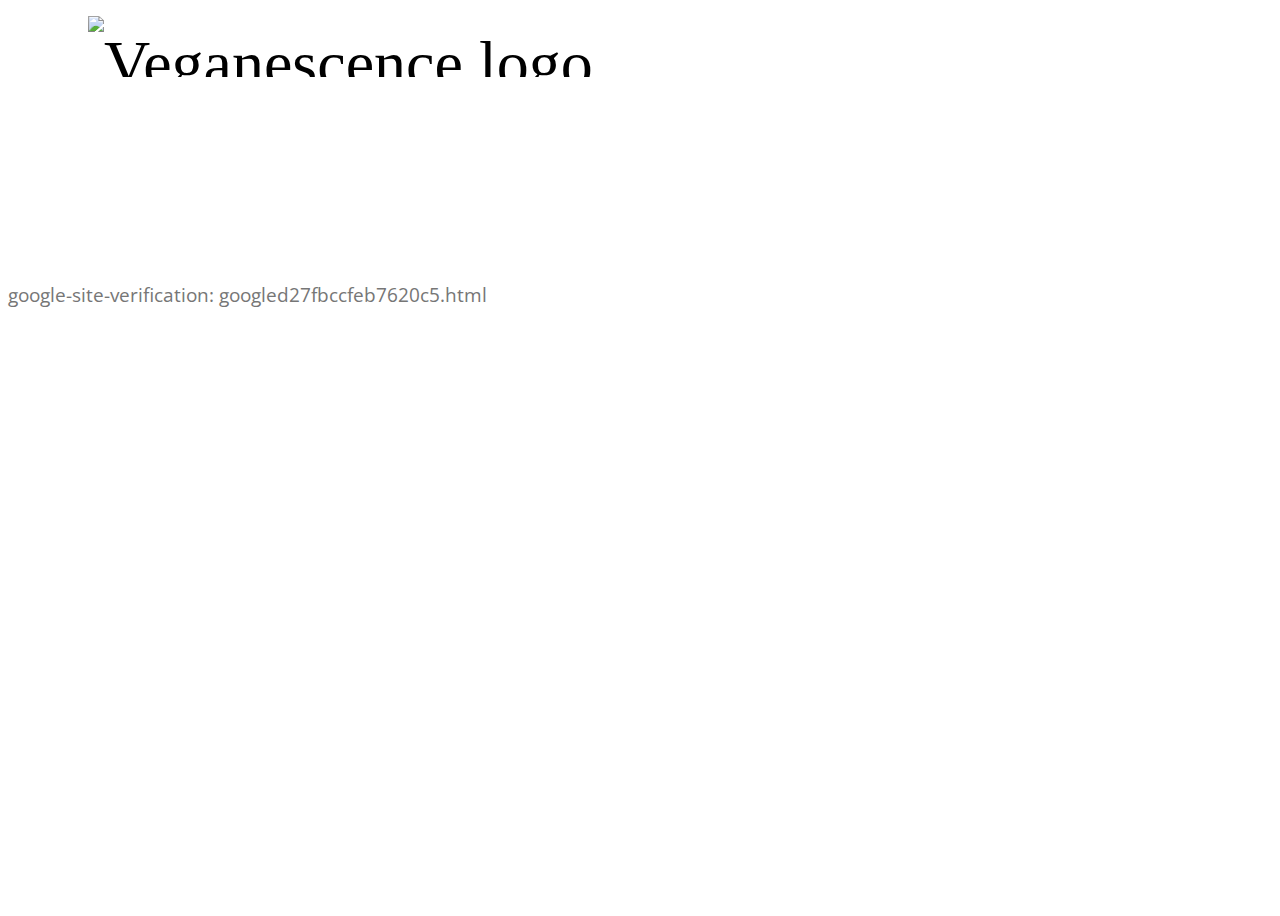
==== google-site-verification googled27fbccfeb7620c5.html @ ffa6a19c "create github pages" ====
<!DOCTYPE html>
<html  >
<head>
  
  <meta charset="UTF-8">
  <meta http-equiv="X-UA-Compatible" content="IE=edge">
  
  <meta name="viewport" content="width=device-width, initial-scale=1, minimum-scale=1">
  <link rel="shortcut icon" href="assets/images/leaf-and-logo-recoloured-128x128.png" type="image/x-icon">
  <meta name="description" content="google-site-verification: googled27fbccfeb7620c5.html">
  
  <title>google-site-verification: googled27fbccfeb7620c5.html</title>
  <link rel="stylesheet" href="assets/web/assets/mobirise-icons/mobirise-icons.css">
  <link rel="stylesheet" href="assets/tether/tether.min.css">
  <link rel="stylesheet" href="assets/bootstrap/css/bootstrap.min.css">
  <link rel="stylesheet" href="assets/bootstrap/css/bootstrap-grid.min.css">
  <link rel="stylesheet" href="assets/bootstrap/css/bootstrap-reboot.min.css">
  <link rel="stylesheet" href="assets/soundcloud-plugin/style.css">
  <link rel="stylesheet" href="assets/gdpr-plugin/gdpr-styles.css">
  <link rel="stylesheet" href="assets/dropdown/css/style.css">
  <link rel="stylesheet" href="assets/theme/css/style.css">
  <link rel="stylesheet" href="assets/mobirise/css/mbr-additional.css" type="text/css">
  
  
  
</head>
<body>

<!-- Google Analytics -->
<meta name="google-site-verification" content="F65_4OTmsKyssplryi47KlcCEzIBiYl8vLU3C3smEeM" />
<!-- /Google Analytics -->


  <section class="menu cid-r9eDJiPaIM" once="menu" id="menu2-9">
<meta name="google-site-verification" content="Bn-AChUGsmeE2KWCGpggxDapctzQCeacWvTGCStq5SU">
    

    <nav class="navbar navbar-expand beta-menu navbar-dropdown align-items-center navbar-fixed-top navbar-toggleable-sm">
        <button class="navbar-toggler navbar-toggler-right" type="button" data-toggle="collapse" data-target="#navbarSupportedContent" aria-controls="navbarSupportedContent" aria-expanded="false" aria-label="Toggle navigation">
            <div class="hamburger">
                <span></span>
                <span></span>
                <span></span>
                <span></span>
            </div>
        </button>
        <div class="menu-logo">
            <div class="navbar-brand">
                <span class="navbar-logo">
                    
                        <img src="assets/images/veganescence-blue-reduced-smallest-jpg-589x106.jpg" alt="Veganescence logo" title="" style="height: 3.8rem;">
                    
                </span>
                
            </div>
        </div>
        <div class="collapse navbar-collapse" id="navbarSupportedContent">
            <ul class="navbar-nav nav-dropdown nav-right" data-app-modern-menu="true"><li class="nav-item">
                    <a class="nav-link link text-primary display-4" href="index.html#image3-m">
                        Home</a></li></ul>
            
        </div>
    </nav>
</section>

<section class="mbr-section article content1 cid-r9s5RgEJkD" id="content1-a">
    
     

    <div class="container">
        <div class="media-container-row">
            <div class="mbr-text col-12 col-md-8 mbr-fonts-style display-7"><p>
                <strong> </strong></p><p><strong><br></strong></p><p><strong><br></strong></p><p>google-site-verification: googled27fbccfeb7620c5.html</p></div>
        </div>
    </div>
</section>


  <script src="assets/web/assets/jquery/jquery.min.js"></script>
  <script src="assets/popper/popper.min.js"></script>
  <script src="assets/tether/tether.min.js"></script>
  <script src="assets/bootstrap/js/bootstrap.min.js"></script>
  <script src="assets/dropdown/js/script.min.js"></script>
  <script src="assets/touchswipe/jquery.touch-swipe.min.js"></script>
  <script src="assets/smoothscroll/smooth-scroll.js"></script>
  <script src="assets/theme/js/script.js"></script>
  
  
</body>
</html>
---- assets/mobirise/css/mbr-additional.css ----
@import url(https://fonts.googleapis.com/css?family=Raleway:100,100i,200,200i,300,300i,400,400i,500,500i,600,600i,700,700i,800,800i,900,900i);
@import url(https://fonts.googleapis.com/css?family=Open+Sans:300,300i,400,400i,600,600i,700,700i,800,800i);





body {
  font-style: normal;
  line-height: 1.5;
}
.mbr-section-title {
  font-style: normal;
  line-height: 1.2;
}
.mbr-section-subtitle {
  line-height: 1.3;
}
.mbr-text {
  font-style: normal;
  line-height: 1.6;
}
.display-1 {
  font-family: 'Raleway', sans-serif;
  font-size: 3.6rem;
}
.display-1 > .mbr-iconfont {
  font-size: 5.76rem;
}
.display-2 {
  font-family: 'Raleway', sans-serif;
  font-size: 3rem;
}
.display-2 > .mbr-iconfont {
  font-size: 4.8rem;
}
.display-4 {
  font-family: 'Raleway', sans-serif;
  font-size: 1rem;
}
.display-4 > .mbr-iconfont {
  font-size: 1.6rem;
}
.display-5 {
  font-family: 'Raleway', sans-serif;
  font-size: 1.5rem;
}
.display-5 > .mbr-iconfont {
  font-size: 2.4rem;
}
.display-7 {
  font-family: 'Open Sans', sans-serif;
  font-size: 1.2rem;
}
.display-7 > .mbr-iconfont {
  font-size: 1.92rem;
}
/* ---- Fluid typography for mobile devices ---- */
/* 1.4 - font scale ratio ( bootstrap == 1.42857 ) */
/* 100vw - current viewport width */
/* (48 - 20)  48 == 48rem == 768px, 20 == 20rem == 320px(minimal supported viewport) */
/* 0.65 - min scale variable, may vary */
@media (max-width: 768px) {
  .display-1 {
    font-size: 2.88rem;
    font-size: calc( 1.91rem + (3.6 - 1.91) * ((100vw - 20rem) / (48 - 20)));
    line-height: calc( 1.4 * (1.91rem + (3.6 - 1.91) * ((100vw - 20rem) / (48 - 20))));
  }
  .display-2 {
    font-size: 2.4rem;
    font-size: calc( 1.7rem + (3 - 1.7) * ((100vw - 20rem) / (48 - 20)));
    line-height: calc( 1.4 * (1.7rem + (3 - 1.7) * ((100vw - 20rem) / (48 - 20))));
  }
  .display-4 {
    font-size: 0.8rem;
    font-size: calc( 1rem + (1 - 1) * ((100vw - 20rem) / (48 - 20)));
    line-height: calc( 1.4 * (1rem + (1 - 1) * ((100vw - 20rem) / (48 - 20))));
  }
  .display-5 {
    font-size: 1.2rem;
    font-size: calc( 1.175rem + (1.5 - 1.175) * ((100vw - 20rem) / (48 - 20)));
    line-height: calc( 1.4 * (1.175rem + (1.5 - 1.175) * ((100vw - 20rem) / (48 - 20))));
  }
}
/* Buttons */
.btn {
  font-weight: 500;
  border-width: 2px;
  font-style: normal;
  letter-spacing: 1px;
  margin: .4rem .8rem;
  white-space: normal;
  -webkit-transition: all 0.3s ease-in-out;
  -moz-transition: all 0.3s ease-in-out;
  transition: all 0.3s ease-in-out;
  display: inline-flex;
  align-items: center;
  justify-content: center;
  word-break: break-word;
  -webkit-align-items: center;
  -webkit-justify-content: center;
  display: -webkit-inline-flex;
  padding: 1rem 3rem;
  border-radius: 3px;
}
.btn-sm {
  font-weight: 500;
  letter-spacing: 1px;
  -webkit-transition: all 0.3s ease-in-out;
  -moz-transition: all 0.3s ease-in-out;
  transition: all 0.3s ease-in-out;
  padding: 0.6rem 1.5rem;
  border-radius: 3px;
}
.btn-md {
  font-weight: 500;
  letter-spacing: 1px;
  margin: .4rem .8rem !important;
  -webkit-transition: all 0.3s ease-in-out;
  -moz-transition: all 0.3s ease-in-out;
  transition: all 0.3s ease-in-out;
  padding: 1rem 3rem;
  border-radius: 3px;
}
.btn-lg {
  font-weight: 500;
  letter-spacing: 1px;
  margin: .4rem .8rem !important;
  -webkit-transition: all 0.3s ease-in-out;
  -moz-transition: all 0.3s ease-in-out;
  transition: all 0.3s ease-in-out;
  padding: 1.2rem 3.2rem;
  border-radius: 3px;
}
.bg-primary {
  background-color: #126e8e !important;
}
.bg-success {
  background-color: #f7ed4a !important;
}
.bg-info {
  background-color: #82786e !important;
}
.bg-warning {
  background-color: #879a9f !important;
}
.bg-danger {
  background-color: #b1a374 !important;
}
.btn-primary,
.btn-primary:active {
  background-color: #126e8e !important;
  border-color: #126e8e !important;
  color: #ffffff !important;
}
.btn-primary:hover,
.btn-primary:focus,
.btn-primary.focus,
.btn-primary.active {
  color: #ffffff !important;
  background-color: #09394a !important;
  border-color: #09394a !important;
}
.btn-primary.disabled,
.btn-primary:disabled {
  color: #ffffff !important;
  background-color: #09394a !important;
  border-color: #09394a !important;
}
.btn-secondary,
.btn-secondary:active {
  background-color: #ff3366 !important;
  border-color: #ff3366 !important;
  color: #ffffff !important;
}
.btn-secondary:hover,
.btn-secondary:focus,
.btn-secondary.focus,
.btn-secondary.active {
  color: #ffffff !important;
  background-color: #e50039 !important;
  border-color: #e50039 !important;
}
.btn-secondary.disabled,
.btn-secondary:disabled {
  color: #ffffff !important;
  background-color: #e50039 !important;
  border-color: #e50039 !important;
}
.btn-info,
.btn-info:active {
  background-color: #82786e !important;
  border-color: #82786e !important;
  color: #ffffff !important;
}
.btn-info:hover,
.btn-info:focus,
.btn-info.focus,
.btn-info.active {
  color: #ffffff !important;
  background-color: #59524b !important;
  border-color: #59524b !important;
}
.btn-info.disabled,
.btn-info:disabled {
  color: #ffffff !important;
  background-color: #59524b !important;
  border-color: #59524b !important;
}
.btn-success,
.btn-success:active {
  background-color: #f7ed4a !important;
  border-color: #f7ed4a !important;
  color: #3f3c03 !important;
}
.btn-success:hover,
.btn-success:focus,
.btn-success.focus,
.btn-success.active {
  color: #3f3c03 !important;
  background-color: #eadd0a !important;
  border-color: #eadd0a !important;
}
.btn-success.disabled,
.btn-success:disabled {
  color: #3f3c03 !important;
  background-color: #eadd0a !important;
  border-color: #eadd0a !important;
}
.btn-warning,
.btn-warning:active {
  background-color: #879a9f !important;
  border-color: #879a9f !important;
  color: #ffffff !important;
}
.btn-warning:hover,
.btn-warning:focus,
.btn-warning.focus,
.btn-warning.active {
  color: #ffffff !important;
  background-color: #617479 !important;
  border-color: #617479 !important;
}
.btn-warning.disabled,
.btn-warning:disabled {
  color: #ffffff !important;
  background-color: #617479 !important;
  border-color: #617479 !important;
}
.btn-danger,
.btn-danger:active {
  background-color: #b1a374 !important;
  border-color: #b1a374 !important;
  color: #ffffff !important;
}
.btn-danger:hover,
.btn-danger:focus,
.btn-danger.focus,
.btn-danger.active {
  color: #ffffff !important;
  background-color: #8b7d4e !important;
  border-color: #8b7d4e !important;
}
.btn-danger.disabled,
.btn-danger:disabled {
  color: #ffffff !important;
  background-color: #8b7d4e !important;
  border-color: #8b7d4e !important;
}
.btn-white {
  color: #333333 !important;
}
.btn-white,
.btn-white:active {
  background-color: #ffffff !important;
  border-color: #ffffff !important;
  color: #808080 !important;
}
.btn-white:hover,
.btn-white:focus,
.btn-white.focus,
.btn-white.active {
  color: #808080 !important;
  background-color: #d9d9d9 !important;
  border-color: #d9d9d9 !important;
}
.btn-white.disabled,
.btn-white:disabled {
  color: #808080 !important;
  background-color: #d9d9d9 !important;
  border-color: #d9d9d9 !important;
}
.btn-black,
.btn-black:active {
  background-color: #333333 !important;
  border-color: #333333 !important;
  color: #ffffff !important;
}
.btn-black:hover,
.btn-black:focus,
.btn-black.focus,
.btn-black.active {
  color: #ffffff !important;
  background-color: #0d0d0d !important;
  border-color: #0d0d0d !important;
}
.btn-black.disabled,
.btn-black:disabled {
  color: #ffffff !important;
  background-color: #0d0d0d !important;
  border-color: #0d0d0d !important;
}
.btn-primary-outline,
.btn-primary-outline:active {
  background: none;
  border-color: #072833;
  color: #072833;
}
.btn-primary-outline:hover,
.btn-primary-outline:focus,
.btn-primary-outline.focus,
.btn-primary-outline.active {
  color: #ffffff;
  background-color: #126e8e;
  border-color: #126e8e;
}
.btn-primary-outline.disabled,
.btn-primary-outline:disabled {
  color: #ffffff !important;
  background-color: #126e8e !important;
  border-color: #126e8e !important;
}
.btn-secondary-outline,
.btn-secondary-outline:active {
  background: none;
  border-color: #cc0033;
  color: #cc0033;
}
.btn-secondary-outline:hover,
.btn-secondary-outline:focus,
.btn-secondary-outline.focus,
.btn-secondary-outline.active {
  color: #ffffff;
  background-color: #ff3366;
  border-color: #ff3366;
}
.btn-secondary-outline.disabled,
.btn-secondary-outline:disabled {
  color: #ffffff !important;
  background-color: #ff3366 !important;
  border-color: #ff3366 !important;
}
.btn-info-outline,
.btn-info-outline:active {
  background: none;
  border-color: #4b453f;
  color: #4b453f;
}
.btn-info-outline:hover,
.btn-info-outline:focus,
.btn-info-outline.focus,
.btn-info-outline.active {
  color: #ffffff;
  background-color: #82786e;
  border-color: #82786e;
}
.btn-info-outline.disabled,
.btn-info-outline:disabled {
  color: #ffffff !important;
  background-color: #82786e !important;
  border-color: #82786e !important;
}
.btn-success-outline,
.btn-success-outline:active {
  background: none;
  border-color: #d2c609;
  color: #d2c609;
}
.btn-success-outline:hover,
.btn-success-outline:focus,
.btn-success-outline.focus,
.btn-success-outline.active {
  color: #3f3c03;
  background-color: #f7ed4a;
  border-color: #f7ed4a;
}
.btn-success-outline.disabled,
.btn-success-outline:disabled {
  color: #3f3c03 !important;
  background-color: #f7ed4a !important;
  border-color: #f7ed4a !important;
}
.btn-warning-outline,
.btn-warning-outline:active {
  background: none;
  border-color: #55666b;
  color: #55666b;
}
.btn-warning-outline:hover,
.btn-warning-outline:focus,
.btn-warning-outline.focus,
.btn-warning-outline.active {
  color: #ffffff;
  background-color: #879a9f;
  border-color: #879a9f;
}
.btn-warning-outline.disabled,
.btn-warning-outline:disabled {
  color: #ffffff !important;
  background-color: #879a9f !important;
  border-color: #879a9f !important;
}
.btn-danger-outline,
.btn-danger-outline:active {
  background: none;
  border-color: #7a6e45;
  color: #7a6e45;
}
.btn-danger-outline:hover,
.btn-danger-outline:focus,
.btn-danger-outline.focus,
.btn-danger-outline.active {
  color: #ffffff;
  background-color: #b1a374;
  border-color: #b1a374;
}
.btn-danger-outline.disabled,
.btn-danger-outline:disabled {
  color: #ffffff !important;
  background-color: #b1a374 !important;
  border-color: #b1a374 !important;
}
.btn-black-outline,
.btn-black-outline:active {
  background: none;
  border-color: #000000;
  color: #000000;
}
.btn-black-outline:hover,
.btn-black-outline:focus,
.btn-black-outline.focus,
.btn-black-outline.active {
  color: #ffffff;
  background-color: #333333;
  border-color: #333333;
}
.btn-black-outline.disabled,
.btn-black-outline:disabled {
  color: #ffffff !important;
  background-color: #333333 !important;
  border-color: #333333 !important;
}
.btn-white-outline,
.btn-white-outline:active,
.btn-white-outline.active {
  background: none;
  border-color: #ffffff;
  color: #ffffff;
}
.btn-white-outline:hover,
.btn-white-outline:focus,
.btn-white-outline.focus {
  color: #333333;
  background-color: #ffffff;
  border-color: #ffffff;
}
.text-primary {
  color: #126e8e !important;
}
.text-secondary {
  color: #ff3366 !important;
}
.text-success {
  color: #f7ed4a !important;
}
.text-info {
  color: #82786e !important;
}
.text-warning {
  color: #879a9f !important;
}
.text-danger {
  color: #b1a374 !important;
}
.text-white {
  color: #ffffff !important;
}
.text-black {
  color: #000000 !important;
}
a.text-primary:hover,
a.text-primary:focus {
  color: #072833 !important;
}
a.text-secondary:hover,
a.text-secondary:focus {
  color: #cc0033 !important;
}
a.text-success:hover,
a.text-success:focus {
  color: #d2c609 !important;
}
a.text-info:hover,
a.text-info:focus {
  color: #4b453f !important;
}
a.text-warning:hover,
a.text-warning:focus {
  color: #55666b !important;
}
a.text-danger:hover,
a.text-danger:focus {
  color: #7a6e45 !important;
}
a.text-white:hover,
a.text-white:focus {
  color: #b3b3b3 !important;
}
a.text-black:hover,
a.text-black:focus {
  color: #4d4d4d !important;
}
.alert-success {
  background-color: #70c770;
}
.alert-info {
  background-color: #82786e;
}
.alert-warning {
  background-color: #879a9f;
}
.alert-danger {
  background-color: #b1a374;
}
.mbr-section-btn a.btn:not(.btn-form) {
  border-radius: 100px;
}
.mbr-section-btn a.btn:not(.btn-form):hover,
.mbr-section-btn a.btn:not(.btn-form):focus {
  box-shadow: none !important;
}
.mbr-section-btn a.btn:not(.btn-form):hover,
.mbr-section-btn a.btn:not(.btn-form):focus {
  box-shadow: 0 10px 40px 0 rgba(0, 0, 0, 0.2) !important;
  -webkit-box-shadow: 0 10px 40px 0 rgba(0, 0, 0, 0.2) !important;
}
.mbr-gallery-filter li a {
  border-radius: 100px !important;
}
.mbr-gallery-filter li.active .btn {
  background-color: #126e8e;
  border-color: #126e8e;
  color: #ffffff;
}
.mbr-gallery-filter li.active .btn:focus {
  box-shadow: none;
}
.nav-tabs .nav-link {
  border-radius: 100px !important;
}
.btn-form {
  border-radius: 0;
}
.btn-form:hover {
  cursor: pointer;
}
a,
a:hover {
  color: #126e8e;
}
.mbr-plan-header.bg-primary .mbr-plan-subtitle,
.mbr-plan-header.bg-primary .mbr-plan-price-desc {
  color: #3ab9e6;
}
.mbr-plan-header.bg-success .mbr-plan-subtitle,
.mbr-plan-header.bg-success .mbr-plan-price-desc {
  color: #ffffff;
}
.mbr-plan-header.bg-info .mbr-plan-subtitle,
.mbr-plan-header.bg-info .mbr-plan-price-desc {
  color: #beb8b2;
}
.mbr-plan-header.bg-warning .mbr-plan-subtitle,
.mbr-plan-header.bg-warning .mbr-plan-price-desc {
  color: #ced6d8;
}
.mbr-plan-header.bg-danger .mbr-plan-subtitle,
.mbr-plan-header.bg-danger .mbr-plan-price-desc {
  color: #dfd9c6;
}
/* Scroll to top button*/
.scrollToTop_wraper {
  display: none;
}
#scrollToTop a i:before {
  content: '';
  position: absolute;
  height: 40%;
  top: 25%;
  background: #fff;
  width: 2px;
  left: calc(50% - 1px);
}
#scrollToTop a i:after {
  content: '';
  position: absolute;
  display: block;
  border-top: 2px solid #fff;
  border-right: 2px solid #fff;
  width: 40%;
  height: 40%;
  left: 30%;
  bottom: 30%;
  transform: rotate(135deg);
  -webkit-transform: rotate(135deg);
}
/* Others*/
.note-check a[data-value=Rubik] {
  font-style: normal;
}
.mbr-arrow a {
  color: #ffffff;
}
@media (max-width: 767px) {
  .mbr-arrow {
    display: none;
  }
}
.form-control-label {
  position: relative;
  cursor: pointer;
  margin-bottom: .357em;
  padding: 0;
}
.alert {
  color: #ffffff;
  border-radius: 0;
  border: 0;
  font-size: .875rem;
  line-height: 1.5;
  margin-bottom: 1.875rem;
  padding: 1.25rem;
  position: relative;
}
.alert.alert-form::after {
  background-color: inherit;
  bottom: -7px;
  content: "";
  display: block;
  height: 14px;
  left: 50%;
  margin-left: -7px;
  position: absolute;
  transform: rotate(45deg);
  width: 14px;
  -webkit-transform: rotate(45deg);
}
.form-control {
  background-color: #f5f5f5;
  box-shadow: none;
  color: #565656;
  font-family: 'Open Sans', sans-serif;
  font-size: 1.2rem;
  line-height: 1.43;
  min-height: 3.5em;
  padding: 1.07em .5em;
}
.form-control > .mbr-iconfont {
  font-size: 1.92rem;
}
.form-control,
.form-control:focus {
  border: 1px solid #e8e8e8;
}
.form-active .form-control:invalid {
  border-color: red;
}
.mbr-overlay {
  background-color: #000;
  bottom: 0;
  left: 0;
  opacity: .5;
  position: absolute;
  right: 0;
  top: 0;
  z-index: 0;
  pointer-events: none;
}
blockquote {
  font-style: italic;
  padding: 10px 0 10px 20px;
  font-size: 1.09rem;
  position: relative;
  border-color: #126e8e;
  border-width: 3px;
}
ul,
ol,
pre,
blockquote {
  margin-bottom: 2.3125rem;
}
pre {
  background: #f4f4f4;
  padding: 10px 24px;
  white-space: pre-wrap;
}
.inactive {
  -webkit-user-select: none;
  -moz-user-select: none;
  -ms-user-select: none;
  user-select: none;
  pointer-events: none;
  -webkit-user-drag: none;
  user-drag: none;
}
.mbr-section__comments .row {
  justify-content: center;
  -webkit-justify-content: center;
}
/* Forms */
.mbr-form .btn {
  margin: .4rem 0;
}
.mbr-form .input-group-btn a.btn {
  border-radius: 100px !important;
}
.mbr-form .input-group-btn a.btn:hover {
  box-shadow: 0 10px 40px 0 rgba(0, 0, 0, 0.2);
}
.mbr-form .input-group-btn button[type="submit"] {
  border-radius: 100px !important;
  padding: 1rem 3rem;
}
.mbr-form .input-group-btn button[type="submit"]:hover {
  box-shadow: 0 10px 40px 0 rgba(0, 0, 0, 0.2);
}
.form2 .form-control {
  border-top-left-radius: 100px;
  border-bottom-left-radius: 100px;
}
.form2 .input-group-btn a.btn {
  border-top-left-radius: 0 !important;
  border-bottom-left-radius: 0 !important;
}
.form2 .input-group-btn button[type="submit"] {
  border-top-left-radius: 0 !important;
  border-bottom-left-radius: 0 !important;
}
.form3 input[type="email"] {
  border-radius: 100px !important;
}
@media (max-width: 349px) {
  .form2 input[type="email"] {
    border-radius: 100px !important;
  }
  .form2 .input-group-btn a.btn {
    border-radius: 100px !important;
  }
  .form2 .input-group-btn button[type="submit"] {
    border-radius: 100px !important;
  }
}
@media (max-width: 767px) {
  .btn {
    font-size: .75rem !important;
  }
  .btn .mbr-iconfont {
    font-size: 1rem !important;
  }
}
/* Social block */
.btn-social {
  font-size: 20px;
  border-radius: 50%;
  padding: 0;
  width: 44px;
  height: 44px;
  line-height: 44px;
  text-align: center;
  position: relative;
  border: 2px solid #c0a375;
  border-color: #126e8e;
  color: #232323;
  cursor: pointer;
}
.btn-social i {
  top: 0;
  line-height: 44px;
  width: 44px;
}
.btn-social:hover {
  color: #fff;
  background: #126e8e;
}
.btn-social + .btn {
  margin-left: .1rem;
}
/* Footer */
.mbr-footer-content li::before,
.mbr-footer .mbr-contacts li::before {
  background: #126e8e;
}
.mbr-footer-content li a:hover,
.mbr-footer .mbr-contacts li a:hover {
  color: #126e8e;
}
.footer3 input[type="email"],
.footer4 input[type="email"] {
  border-radius: 100px !important;
}
.footer3 .input-group-btn a.btn,
.footer4 .input-group-btn a.btn {
  border-radius: 100px !important;
}
.footer3 .input-group-btn button[type="submit"],
.footer4 .input-group-btn button[type="submit"] {
  border-radius: 100px !important;
}
/* Headers*/
.header13 .form-inline input[type="email"],
.header14 .form-inline input[type="email"] {
  border-radius: 100px;
}
.header13 .form-inline input[type="text"],
.header14 .form-inline input[type="text"] {
  border-radius: 100px;
}
.header13 .form-inline input[type="tel"],
.header14 .form-inline input[type="tel"] {
  border-radius: 100px;
}
.header13 .form-inline a.btn,
.header14 .form-inline a.btn {
  border-radius: 100px;
}
.header13 .form-inline button,
.header14 .form-inline button {
  border-radius: 100px !important;
}
.offset-1 {
  margin-left: 8.33333%;
}
.offset-2 {
  margin-left: 16.66667%;
}
.offset-3 {
  margin-left: 25%;
}
.offset-4 {
  margin-left: 33.33333%;
}
.offset-5 {
  margin-left: 41.66667%;
}
.offset-6 {
  margin-left: 50%;
}
.offset-7 {
  margin-left: 58.33333%;
}
.offset-8 {
  margin-left: 66.66667%;
}
.offset-9 {
  margin-left: 75%;
}
.offset-10 {
  margin-left: 83.33333%;
}
.offset-11 {
  margin-left: 91.66667%;
}
@media (min-width: 576px) {
  .offset-sm-0 {
    margin-left: 0%;
  }
  .offset-sm-1 {
    margin-left: 8.33333%;
  }
  .offset-sm-2 {
    margin-left: 16.66667%;
  }
  .offset-sm-3 {
    margin-left: 25%;
  }
  .offset-sm-4 {
    margin-left: 33.33333%;
  }
  .offset-sm-5 {
    margin-left: 41.66667%;
  }
  .offset-sm-6 {
    margin-left: 50%;
  }
  .offset-sm-7 {
    margin-left: 58.33333%;
  }
  .offset-sm-8 {
    margin-left: 66.66667%;
  }
  .offset-sm-9 {
    margin-left: 75%;
  }
  .offset-sm-10 {
    margin-left: 83.33333%;
  }
  .offset-sm-11 {
    margin-left: 91.66667%;
  }
}
@media (min-width: 768px) {
  .offset-md-0 {
    margin-left: 0%;
  }
  .offset-md-1 {
    margin-left: 8.33333%;
  }
  .offset-md-2 {
    margin-left: 16.66667%;
  }
  .offset-md-3 {
    margin-left: 25%;
  }
  .offset-md-4 {
    margin-left: 33.33333%;
  }
  .offset-md-5 {
    margin-left: 41.66667%;
  }
  .offset-md-6 {
    margin-left: 50%;
  }
  .offset-md-7 {
    margin-left: 58.33333%;
  }
  .offset-md-8 {
    margin-left: 66.66667%;
  }
  .offset-md-9 {
    margin-left: 75%;
  }
  .offset-md-10 {
    margin-left: 83.33333%;
  }
  .offset-md-11 {
    margin-left: 91.66667%;
  }
}
@media (min-width: 992px) {
  .offset-lg-0 {
    margin-left: 0%;
  }
  .offset-lg-1 {
    margin-left: 8.33333%;
  }
  .offset-lg-2 {
    margin-left: 16.66667%;
  }
  .offset-lg-3 {
    margin-left: 25%;
  }
  .offset-lg-4 {
    margin-left: 33.33333%;
  }
  .offset-lg-5 {
    margin-left: 41.66667%;
  }
  .offset-lg-6 {
    margin-left: 50%;
  }
  .offset-lg-7 {
    margin-left: 58.33333%;
  }
  .offset-lg-8 {
    margin-left: 66.66667%;
  }
  .offset-lg-9 {
    margin-left: 75%;
  }
  .offset-lg-10 {
    margin-left: 83.33333%;
  }
  .offset-lg-11 {
    margin-left: 91.66667%;
  }
}
@media (min-width: 1200px) {
  .offset-xl-0 {
    margin-left: 0%;
  }
  .offset-xl-1 {
    margin-left: 8.33333%;
  }
  .offset-xl-2 {
    margin-left: 16.66667%;
  }
  .offset-xl-3 {
    margin-left: 25%;
  }
  .offset-xl-4 {
    margin-left: 33.33333%;
  }
  .offset-xl-5 {
    margin-left: 41.66667%;
  }
  .offset-xl-6 {
    margin-left: 50%;
  }
  .offset-xl-7 {
    margin-left: 58.33333%;
  }
  .offset-xl-8 {
    margin-left: 66.66667%;
  }
  .offset-xl-9 {
    margin-left: 75%;
  }
  .offset-xl-10 {
    margin-left: 83.33333%;
  }
  .offset-xl-11 {
    margin-left: 91.66667%;
  }
}
.navbar-toggler {
  -webkit-align-self: flex-start;
  -ms-flex-item-align: start;
  align-self: flex-start;
  padding: 0.25rem 0.75rem;
  font-size: 1.25rem;
  line-height: 1;
  background: transparent;
  border: 1px solid transparent;
  -webkit-border-radius: 0.25rem;
  border-radius: 0.25rem;
}
.navbar-toggler:focus,
.navbar-toggler:hover {
  text-decoration: none;
}
.navbar-toggler-icon {
  display: inline-block;
  width: 1.5em;
  height: 1.5em;
  vertical-align: middle;
  content: "";
  background: no-repeat center center;
  -webkit-background-size: 100% 100%;
  -o-background-size: 100% 100%;
  background-size: 100% 100%;
}
.navbar-toggler-left {
  position: absolute;
  left: 1rem;
}
.navbar-toggler-right {
  position: absolute;
  right: 1rem;
}
@media (max-width: 575px) {
  .navbar-toggleable .navbar-nav .dropdown-menu {
    position: static;
    float: none;
  }
  .navbar-toggleable > .container {
    padding-right: 0;
    padding-left: 0;
  }
}
@media (min-width: 576px) {
  .navbar-toggleable {
    -webkit-box-orient: horizontal;
    -webkit-box-direction: normal;
    -webkit-flex-direction: row;
    -ms-flex-direction: row;
    flex-direction: row;
    -webkit-flex-wrap: nowrap;
    -ms-flex-wrap: nowrap;
    flex-wrap: nowrap;
    -webkit-box-align: center;
    -webkit-align-items: center;
    -ms-flex-align: center;
    align-items: center;
  }
  .navbar-toggleable .navbar-nav {
    -webkit-box-orient: horizontal;
    -webkit-box-direction: normal;
    -webkit-flex-direction: row;
    -ms-flex-direction: row;
    flex-direction: row;
  }
  .navbar-toggleable .navbar-nav .nav-link {
    padding-right: .5rem;
    padding-left: .5rem;
  }
  .navbar-toggleable > .container {
    display: -webkit-box;
    display: -webkit-flex;
    display: -ms-flexbox;
    display: flex;
    -webkit-flex-wrap: nowrap;
    -ms-flex-wrap: nowrap;
    flex-wrap: nowrap;
    -webkit-box-align: center;
    -webkit-align-items: center;
    -ms-flex-align: center;
    align-items: center;
  }
  .navbar-toggleable .navbar-collapse {
    display: -webkit-box !important;
    display: -webkit-flex !important;
    display: -ms-flexbox !important;
    display: flex !important;
    width: 100%;
  }
  .navbar-toggleable .navbar-toggler {
    display: none;
  }
}
@media (max-width: 767px) {
  .navbar-toggleable-sm .navbar-nav .dropdown-menu {
    position: static;
    float: none;
  }
  .navbar-toggleable-sm > .container {
    padding-right: 0;
    padding-left: 0;
  }
}
@media (min-width: 768px) {
  .navbar-toggleable-sm {
    -webkit-box-orient: horizontal;
    -webkit-box-direction: normal;
    -webkit-flex-direction: row;
    -ms-flex-direction: row;
    flex-direction: row;
    -webkit-flex-wrap: nowrap;
    -ms-flex-wrap: nowrap;
    flex-wrap: nowrap;
    -webkit-box-align: center;
    -webkit-align-items: center;
    -ms-flex-align: center;
    align-items: center;
  }
  .navbar-toggleable-sm .navbar-nav {
    -webkit-box-orient: horizontal;
    -webkit-box-direction: normal;
    -webkit-flex-direction: row;
    -ms-flex-direction: row;
    flex-direction: row;
  }
  .navbar-toggleable-sm .navbar-nav .nav-link {
    padding-right: .5rem;
    padding-left: .5rem;
  }
  .navbar-toggleable-sm > .container {
    display: -webkit-box;
    display: -webkit-flex;
    display: -ms-flexbox;
    display: flex;
    -webkit-flex-wrap: nowrap;
    -ms-flex-wrap: nowrap;
    flex-wrap: nowrap;
    -webkit-box-align: center;
    -webkit-align-items: center;
    -ms-flex-align: center;
    align-items: center;
  }
  .navbar-toggleable-sm .navbar-collapse {
    display: none;
    width: 100%;
  }
  .navbar-toggleable-sm .navbar-toggler {
    display: none;
  }
}
@media (max-width: 991px) {
  .navbar-toggleable-md .navbar-nav .dropdown-menu {
    position: static;
    float: none;
  }
  .navbar-toggleable-md > .container {
    padding-right: 0;
    padding-left: 0;
  }
}
@media (min-width: 992px) {
  .navbar-toggleable-md {
    -webkit-box-orient: horizontal;
    -webkit-box-direction: normal;
    -webkit-flex-direction: row;
    -ms-flex-direction: row;
    flex-direction: row;
    -webkit-flex-wrap: nowrap;
    -ms-flex-wrap: nowrap;
    flex-wrap: nowrap;
    -webkit-box-align: center;
    -webkit-align-items: center;
    -ms-flex-align: center;
    align-items: center;
  }
  .navbar-toggleable-md .navbar-nav {
    -webkit-box-orient: horizontal;
    -webkit-box-direction: normal;
    -webkit-flex-direction: row;
    -ms-flex-direction: row;
    flex-direction: row;
  }
  .navbar-toggleable-md .navbar-nav .nav-link {
    padding-right: .5rem;
    padding-left: .5rem;
  }
  .navbar-toggleable-md > .container {
    display: -webkit-box;
    display: -webkit-flex;
    display: -ms-flexbox;
    display: flex;
    -webkit-flex-wrap: nowrap;
    -ms-flex-wrap: nowrap;
    flex-wrap: nowrap;
    -webkit-box-align: center;
    -webkit-align-items: center;
    -ms-flex-align: center;
    align-items: center;
  }
  .navbar-toggleable-md .navbar-collapse {
    display: -webkit-box !important;
    display: -webkit-flex !important;
    display: -ms-flexbox !important;
    display: flex !important;
    width: 100%;
  }
  .navbar-toggleable-md .navbar-toggler {
    display: none;
  }
}
@media (max-width: 1199px) {
  .navbar-toggleable-lg .navbar-nav .dropdown-menu {
    position: static;
    float: none;
  }
  .navbar-toggleable-lg > .container {
    padding-right: 0;
    padding-left: 0;
  }
}
@media (min-width: 1200px) {
  .navbar-toggleable-lg {
    -webkit-box-orient: horizontal;
    -webkit-box-direction: normal;
    -webkit-flex-direction: row;
    -ms-flex-direction: row;
    flex-direction: row;
    -webkit-flex-wrap: nowrap;
    -ms-flex-wrap: nowrap;
    flex-wrap: nowrap;
    -webkit-box-align: center;
    -webkit-align-items: center;
    -ms-flex-align: center;
    align-items: center;
  }
  .navbar-toggleable-lg .navbar-nav {
    -webkit-box-orient: horizontal;
    -webkit-box-direction: normal;
    -webkit-flex-direction: row;
    -ms-flex-direction: row;
    flex-direction: row;
  }
  .navbar-toggleable-lg .navbar-nav .nav-link {
    padding-right: .5rem;
    padding-left: .5rem;
  }
  .navbar-toggleable-lg > .container {
    display: -webkit-box;
    display: -webkit-flex;
    display: -ms-flexbox;
    display: flex;
    -webkit-flex-wrap: nowrap;
    -ms-flex-wrap: nowrap;
    flex-wrap: nowrap;
    -webkit-box-align: center;
    -webkit-align-items: center;
    -ms-flex-align: center;
    align-items: center;
  }
  .navbar-toggleable-lg .navbar-collapse {
    display: -webkit-box !important;
    display: -webkit-flex !important;
    display: -ms-flexbox !important;
    display: flex !important;
    width: 100%;
  }
  .navbar-toggleable-lg .navbar-toggler {
    display: none;
  }
}
.navbar-toggleable-xl {
  -webkit-box-orient: horizontal;
  -webkit-box-direction: normal;
  -webkit-flex-direction: row;
  -ms-flex-direction: row;
  flex-direction: row;
  -webkit-flex-wrap: nowrap;
  -ms-flex-wrap: nowrap;
  flex-wrap: nowrap;
  -webkit-box-align: center;
  -webkit-align-items: center;
  -ms-flex-align: center;
  align-items: center;
}
.navbar-toggleable-xl .navbar-nav .dropdown-menu {
  position: static;
  float: none;
}
.navbar-toggleable-xl > .container {
  padding-right: 0;
  padding-left: 0;
}
.navbar-toggleable-xl .navbar-nav {
  -webkit-box-orient: horizontal;
  -webkit-box-direction: normal;
  -webkit-flex-direction: row;
  -ms-flex-direction: row;
  flex-direction: row;
}
.navbar-toggleable-xl .navbar-nav .nav-link {
  padding-right: .5rem;
  padding-left: .5rem;
}
.navbar-toggleable-xl > .container {
  display: -webkit-box;
  display: -webkit-flex;
  display: -ms-flexbox;
  display: flex;
  -webkit-flex-wrap: nowrap;
  -ms-flex-wrap: nowrap;
  flex-wrap: nowrap;
  -webkit-box-align: center;
  -webkit-align-items: center;
  -ms-flex-align: center;
  align-items: center;
}
.navbar-toggleable-xl .navbar-collapse {
  display: -webkit-box !important;
  display: -webkit-flex !important;
  display: -ms-flexbox !important;
  display: flex !important;
  width: 100%;
}
.navbar-toggleable-xl .navbar-toggler {
  display: none;
}
.card-img {
  width: auto;
}
.menu .navbar.collapsed:not(.beta-menu) {
  flex-direction: column;
  -webkit-flex-direction: column;
}
.carousel-item.active,
.carousel-item-next,
.carousel-item-prev {
  display: -webkit-box;
  display: -webkit-flex;
  display: -ms-flexbox;
  display: flex;
}
.note-air-layout .dropup .dropdown-menu,
.note-air-layout .navbar-fixed-bottom .dropdown .dropdown-menu {
  bottom: initial !important;
}
html,
body {
  height: auto;
  min-height: 100vh;
}
.dropup .dropdown-toggle::after {
  display: none;
}
@media screen and (-ms-high-contrast: active), (-ms-high-contrast: none) {
  .card-wrapper {
    flex: auto!important;
  }
}
.jq-selectbox li:hover,
.jq-selectbox li.selected {
  background-color: #126e8e;
  color: #ffffff;
}
.jq-selectbox .jq-selectbox__trigger-arrow,
.jq-number__spin.minus:after,
.jq-number__spin.plus:after {
  transition: 0.4s;
  border-top-color: currentColor;
  border-bottom-color: currentColor;
}
.jq-selectbox:hover .jq-selectbox__trigger-arrow,
.jq-number__spin.minus:hover:after,
.jq-number__spin.plus:hover:after {
  border-top-color: #126e8e;
  border-bottom-color: #126e8e;
}
.xdsoft_datetimepicker .xdsoft_calendar td.xdsoft_default,
.xdsoft_datetimepicker .xdsoft_calendar td.xdsoft_current,
.xdsoft_datetimepicker .xdsoft_timepicker .xdsoft_time_box > div > div.xdsoft_current {
  color: #ffffff !important;
  background-color: #126e8e !important;
  box-shadow: none!important;
}
.xdsoft_datetimepicker .xdsoft_calendar td:hover,
.xdsoft_datetimepicker .xdsoft_timepicker .xdsoft_time_box > div > div:hover {
  color: #ffffff !important;
  background: #ff3366 !important;
  box-shadow: none !important;
}
.cid-r9eDJiPaIM .navbar {
  background: #ffffff;
  transition: none;
  min-height: 77px;
  padding: .5rem 0;
}
.cid-r9eDJiPaIM .navbar-dropdown.bg-color.transparent.opened {
  background: #ffffff;
}
.cid-r9eDJiPaIM a {
  font-style: normal;
}
.cid-r9eDJiPaIM .nav-item span {
  padding-right: 0.4em;
  line-height: 0.5em;
  vertical-align: text-bottom;
  position: relative;
  text-decoration: none;
}
.cid-r9eDJiPaIM .nav-item a {
  display: -webkit-flex;
  align-items: center;
  justify-content: center;
  padding: 0.7rem 0 !important;
  margin: 0rem .65rem !important;
  -webkit-align-items: center;
  -webkit-justify-content: center;
}
.cid-r9eDJiPaIM .nav-item:focus,
.cid-r9eDJiPaIM .nav-link:focus {
  outline: none;
}
.cid-r9eDJiPaIM .btn {
  padding: 0.4rem 1.5rem;
  display: -webkit-inline-flex;
  align-items: center;
  -webkit-align-items: center;
}
.cid-r9eDJiPaIM .btn .mbr-iconfont {
  font-size: 1.6rem;
}
.cid-r9eDJiPaIM .menu-logo {
  margin-right: auto;
}
.cid-r9eDJiPaIM .menu-logo .navbar-brand {
  display: -webkit-flex;
  margin-left: 5rem;
  padding: 0;
  transition: padding .2s;
  min-height: 3.8rem;
  align-items: center;
  -webkit-align-items: center;
}
.cid-r9eDJiPaIM .menu-logo .navbar-brand .navbar-caption-wrap {
  display: -webkit-flex;
  -webkit-align-items: center;
  align-items: center;
  word-break: break-word;
  min-width: 7rem;
  margin: .3rem 0;
}
.cid-r9eDJiPaIM .menu-logo .navbar-brand .navbar-caption-wrap .navbar-caption {
  line-height: 1.2rem !important;
  padding-right: 2rem;
}
.cid-r9eDJiPaIM .menu-logo .navbar-brand .navbar-logo {
  font-size: 4rem;
  transition: font-size 0.25s;
}
.cid-r9eDJiPaIM .menu-logo .navbar-brand .navbar-logo img {
  display: -webkit-flex;
}
.cid-r9eDJiPaIM .menu-logo .navbar-brand .navbar-logo .mbr-iconfont {
  transition: font-size 0.25s;
}
.cid-r9eDJiPaIM .navbar-toggleable-sm .navbar-collapse {
  justify-content: flex-end;
  -webkit-justify-content: flex-end;
  padding-right: 5rem;
  width: auto;
}
.cid-r9eDJiPaIM .navbar-toggleable-sm .navbar-collapse .navbar-nav {
  flex-wrap: wrap;
  -webkit-flex-wrap: wrap;
  padding-left: 0;
}
.cid-r9eDJiPaIM .navbar-toggleable-sm .navbar-collapse .navbar-nav .nav-item {
  -webkit-align-self: center;
  align-self: center;
}
.cid-r9eDJiPaIM .navbar-toggleable-sm .navbar-collapse .navbar-buttons {
  padding-left: 0;
  padding-bottom: 0;
}
.cid-r9eDJiPaIM .dropdown .dropdown-menu {
  background: #ffffff;
  display: none;
  position: absolute;
  min-width: 5rem;
  padding-top: 1.4rem;
  padding-bottom: 1.4rem;
  text-align: left;
}
.cid-r9eDJiPaIM .dropdown .dropdown-menu .dropdown-item {
  width: auto;
  padding: 0.235em 1.5385em 0.235em 1.5385em !important;
}
.cid-r9eDJiPaIM .dropdown .dropdown-menu .dropdown-item::after {
  right: 0.5rem;
}
.cid-r9eDJiPaIM .dropdown .dropdown-menu .dropdown-submenu {
  margin: 0;
}
.cid-r9eDJiPaIM .dropdown.open > .dropdown-menu {
  display: block;
}
.cid-r9eDJiPaIM .navbar-toggleable-sm.opened:after {
  position: absolute;
  width: 100vw;
  height: 100vh;
  content: '';
  background-color: rgba(0, 0, 0, 0.1);
  left: 0;
  bottom: 0;
  transform: translateY(100%);
  -webkit-transform: translateY(100%);
  z-index: 1000;
}
.cid-r9eDJiPaIM .navbar.navbar-short {
  min-height: 60px;
  transition: all .2s;
}
.cid-r9eDJiPaIM .navbar.navbar-short .navbar-toggler-right {
  top: 20px;
}
.cid-r9eDJiPaIM .navbar.navbar-short .navbar-logo a {
  font-size: 2.5rem !important;
  line-height: 2.5rem;
  transition: font-size 0.25s;
}
.cid-r9eDJiPaIM .navbar.navbar-short .navbar-logo a .mbr-iconfont {
  font-size: 2.5rem !important;
}
.cid-r9eDJiPaIM .navbar.navbar-short .navbar-logo a img {
  height: 3rem !important;
}
.cid-r9eDJiPaIM .navbar.navbar-short .navbar-brand {
  min-height: 3rem;
}
.cid-r9eDJiPaIM button.navbar-toggler {
  width: 31px;
  height: 18px;
  cursor: pointer;
  transition: all .2s;
  top: 1.5rem;
  right: 1rem;
}
.cid-r9eDJiPaIM button.navbar-toggler:focus {
  outline: none;
}
.cid-r9eDJiPaIM button.navbar-toggler .hamburger span {
  position: absolute;
  right: 0;
  width: 30px;
  height: 2px;
  border-right: 5px;
  background-color: #ffffff;
}
.cid-r9eDJiPaIM button.navbar-toggler .hamburger span:nth-child(1) {
  top: 0;
  transition: all .2s;
}
.cid-r9eDJiPaIM button.navbar-toggler .hamburger span:nth-child(2) {
  top: 8px;
  transition: all .15s;
}
.cid-r9eDJiPaIM button.navbar-toggler .hamburger span:nth-child(3) {
  top: 8px;
  transition: all .15s;
}
.cid-r9eDJiPaIM button.navbar-toggler .hamburger span:nth-child(4) {
  top: 16px;
  transition: all .2s;
}
.cid-r9eDJiPaIM nav.opened .hamburger span:nth-child(1) {
  top: 8px;
  width: 0;
  opacity: 0;
  right: 50%;
  transition: all .2s;
}
.cid-r9eDJiPaIM nav.opened .hamburger span:nth-child(2) {
  -webkit-transform: rotate(45deg);
  transform: rotate(45deg);
  transition: all .25s;
}
.cid-r9eDJiPaIM nav.opened .hamburger span:nth-child(3) {
  -webkit-transform: rotate(-45deg);
  transform: rotate(-45deg);
  transition: all .25s;
}
.cid-r9eDJiPaIM nav.opened .hamburger span:nth-child(4) {
  top: 8px;
  width: 0;
  opacity: 0;
  right: 50%;
  transition: all .2s;
}
.cid-r9eDJiPaIM .collapsed.navbar-expand {
  flex-direction: column;
  -webkit-flex-direction: column;
}
.cid-r9eDJiPaIM .collapsed .btn {
  display: -webkit-flex;
}
.cid-r9eDJiPaIM .collapsed .navbar-collapse {
  display: none !important;
  padding-right: 0 !important;
}
.cid-r9eDJiPaIM .collapsed .navbar-collapse.collapsing,
.cid-r9eDJiPaIM .collapsed .navbar-collapse.show {
  display: block !important;
}
.cid-r9eDJiPaIM .collapsed .navbar-collapse.collapsing .navbar-nav,
.cid-r9eDJiPaIM .collapsed .navbar-collapse.show .navbar-nav {
  display: block;
  text-align: center;
}
.cid-r9eDJiPaIM .collapsed .navbar-collapse.collapsing .navbar-nav .nav-item,
.cid-r9eDJiPaIM .collapsed .navbar-collapse.show .navbar-nav .nav-item {
  clear: both;
}
.cid-r9eDJiPaIM .collapsed .navbar-collapse.collapsing .navbar-nav .nav-item:last-child,
.cid-r9eDJiPaIM .collapsed .navbar-collapse.show .navbar-nav .nav-item:last-child {
  margin-bottom: 1rem;
}
.cid-r9eDJiPaIM .collapsed .navbar-collapse.collapsing .navbar-buttons,
.cid-r9eDJiPaIM .collapsed .navbar-collapse.show .navbar-buttons {
  text-align: center;
}
.cid-r9eDJiPaIM .collapsed .navbar-collapse.collapsing .navbar-buttons:last-child,
.cid-r9eDJiPaIM .collapsed .navbar-collapse.show .navbar-buttons:last-child {
  margin-bottom: 1rem;
}
.cid-r9eDJiPaIM .collapsed button.navbar-toggler {
  display: block;
}
.cid-r9eDJiPaIM .collapsed .navbar-brand {
  margin-left: 1rem !important;
}
.cid-r9eDJiPaIM .collapsed .navbar-toggleable-sm {
  flex-direction: column;
  -webkit-flex-direction: column;
}
.cid-r9eDJiPaIM .collapsed .dropdown .dropdown-menu {
  width: 100%;
  text-align: center;
  position: relative;
  opacity: 0;
  display: block;
  height: 0;
  visibility: hidden;
  padding: 0;
  transition-duration: .5s;
  transition-property: opacity,padding,height;
}
.cid-r9eDJiPaIM .collapsed .dropdown.open > .dropdown-menu {
  position: relative;
  opacity: 1;
  height: auto;
  padding: 1.4rem 0;
  visibility: visible;
}
.cid-r9eDJiPaIM .collapsed .dropdown .dropdown-submenu {
  left: 0;
  text-align: center;
  width: 100%;
}
.cid-r9eDJiPaIM .collapsed .dropdown .dropdown-toggle[data-toggle="dropdown-submenu"]::after {
  margin-top: 0;
  position: inherit;
  right: 0;
  top: 50%;
  display: inline-block;
  width: 0;
  height: 0;
  margin-left: .3em;
  vertical-align: middle;
  content: "";
  border-top: .30em solid;
  border-right: .30em solid transparent;
  border-left: .30em solid transparent;
}
@media (max-width: 991px) {
  .cid-r9eDJiPaIM.navbar-expand {
    flex-direction: column;
    -webkit-flex-direction: column;
  }
  .cid-r9eDJiPaIM img {
    height: 3.8rem !important;
  }
  .cid-r9eDJiPaIM .btn {
    display: -webkit-flex;
  }
  .cid-r9eDJiPaIM button.navbar-toggler {
    display: block;
  }
  .cid-r9eDJiPaIM .navbar-brand {
    margin-left: 1rem !important;
  }
  .cid-r9eDJiPaIM .navbar-toggleable-sm {
    flex-direction: column;
    -webkit-flex-direction: column;
  }
  .cid-r9eDJiPaIM .navbar-collapse {
    display: none !important;
    padding-right: 0 !important;
  }
  .cid-r9eDJiPaIM .navbar-collapse.collapsing,
  .cid-r9eDJiPaIM .navbar-collapse.show {
    display: block !important;
  }
  .cid-r9eDJiPaIM .navbar-collapse.collapsing .navbar-nav,
  .cid-r9eDJiPaIM .navbar-collapse.show .navbar-nav {
    display: block;
    text-align: center;
  }
  .cid-r9eDJiPaIM .navbar-collapse.collapsing .navbar-nav .nav-item,
  .cid-r9eDJiPaIM .navbar-collapse.show .navbar-nav .nav-item {
    clear: both;
  }
  .cid-r9eDJiPaIM .navbar-collapse.collapsing .navbar-nav .nav-item:last-child,
  .cid-r9eDJiPaIM .navbar-collapse.show .navbar-nav .nav-item:last-child {
    margin-bottom: 1rem;
  }
  .cid-r9eDJiPaIM .navbar-collapse.collapsing .navbar-buttons,
  .cid-r9eDJiPaIM .navbar-collapse.show .navbar-buttons {
    text-align: center;
  }
  .cid-r9eDJiPaIM .navbar-collapse.collapsing .navbar-buttons:last-child,
  .cid-r9eDJiPaIM .navbar-collapse.show .navbar-buttons:last-child {
    margin-bottom: 1rem;
  }
  .cid-r9eDJiPaIM .dropdown .dropdown-menu {
    width: 100%;
    text-align: center;
    position: relative;
    opacity: 0;
    display: block;
    height: 0;
    visibility: hidden;
    padding: 0;
    transition-duration: .5s;
    transition-property: opacity,padding,height;
  }
  .cid-r9eDJiPaIM .dropdown.open > .dropdown-menu {
    position: relative;
    opacity: 1;
    height: auto;
    padding: 1.4rem 0;
    visibility: visible;
  }
  .cid-r9eDJiPaIM .dropdown .dropdown-submenu {
    left: 0;
    text-align: center;
    width: 100%;
  }
  .cid-r9eDJiPaIM .dropdown .dropdown-toggle[data-toggle="dropdown-submenu"]::after {
    margin-top: 0;
    position: inherit;
    right: 0;
    top: 50%;
    display: inline-block;
    width: 0;
    height: 0;
    margin-left: .3em;
    vertical-align: middle;
    content: "";
    border-top: .30em solid;
    border-right: .30em solid transparent;
    border-left: .30em solid transparent;
  }
}
@media (min-width: 767px) {
  .cid-r9eDJiPaIM .menu-logo {
    flex-shrink: 0;
    -webkit-flex-shrink: 0;
  }
}
.cid-r9eDJiPaIM .navbar-collapse {
  flex-basis: auto;
  -webkit-flex-basis: auto;
}
.cid-r9eDJiPaIM .nav-link:hover,
.cid-r9eDJiPaIM .dropdown-item:hover {
  color: #24c70c !important;
}
.cid-r9eDROsI4h {
  background-image: url("../../../assets/images/tree-background-1838x875.png");
}
.cid-r9eDROsI4h h1 {
  color: #616161;
}
.cid-r9eDROsI4h h2,
.cid-r9eDROsI4h h3,
.cid-r9eDROsI4h p {
  color: #767676;
}
.cid-r9eDROsI4h .mbr-section-subtitle {
  font-style: italic;
}
.cid-r9eDROsI4h H1 {
  color: #ffffff;
}
.cid-r9eDROsI4h H3 {
  color: #adff08;
}
.cid-r9eDROsI4h P {
  color: #efefef;
}
.cid-r9eDROsI4h SPAN {
  color: #1594c0;
}
.cid-r9eDROsI4h B {
  color: #24c70c;
}
.cid-r9eDROsI4h I {
  color: #24c70c;
}
.cid-rouIPwHqNV {
  background: #ffffff;
  padding-top: 15px;
  padding-bottom: 15px;
}
.cid-rouIPwHqNV .image-block {
  margin: auto;
}
.cid-rouIPwHqNV figcaption {
  position: relative;
}
.cid-rouIPwHqNV figcaption div {
  position: absolute;
  bottom: 0;
  width: 100%;
}
@media (max-width: 768px) {
  .cid-rouIPwHqNV .image-block {
    width: 100% !important;
  }
}
.cid-r9eEezEcfC {
  padding-top: 105px;
  padding-bottom: 0px;
  background-image: url("../../../assets/images/mbr-4-1920x1280.jpg");
}
.cid-r9eEezEcfC H2 {
  color: #efefef;
}
.cid-r9eEezEcfC .mbr-section-subtitle {
  color: #ffffff;
  text-align: left;
}
.cid-r9eEezEcfC .mbr-section-subtitle B {
  color: #ffffff;
}
.cid-rxaOQc216j {
  padding-top: 90px;
  padding-bottom: 0px;
  background-color: #ffffff;
}
.cid-rxaOQc216j P {
  color: #767676;
}
.cid-rxaOQc216j H1 {
  color: #cccccc;
}
.cid-rae9L5MYE5 {
  padding-top: 15px;
  padding-bottom: 30px;
  position: relative;
  background-color: #ffffff;
}
.cid-rae9L5MYE5 .card {
  border-radius: 0px;
  margin-bottom: -1px;
}
.cid-rae9L5MYE5 .card .card-header {
  border-radius: 0px;
  border: 0px;
  padding: 0;
}
.cid-rae9L5MYE5 .card .card-header a.panel-title {
  margin-bottom: 0;
  font-style: normal;
  font-weight: 500;
  display: block;
  text-decoration: none !important;
  margin-top: -1px;
  line-height: normal;
}
.cid-rae9L5MYE5 .card .card-header a.panel-title:focus {
  text-decoration: none !important;
}
.cid-rae9L5MYE5 .card .card-header a.panel-title h4 {
  padding: 1.3rem 2rem;
  border: 1px solid #dfdfdf;
  margin-bottom: 0;
}
.cid-rae9L5MYE5 .card .card-header a.panel-title h4 .sign {
  padding-right: 1rem;
}
.cid-rae9L5MYE5 .card .panel-body {
  color: #767676;
}
.cid-rae9L5MYE5 H2 {
  color: #c1c1c1;
}
.cid-rae9L5MYE5 H4 {
  color: #cccccc;
  text-align: center;
}
.cid-rae9L5MYE5 .panel-text {
  color: #126e8e;
  text-align: center;
}
.cid-rae9L5MYE5 B {
  color: #c1c1c1;
}
.cid-rae9L5MYE5 SPAN {
  color: #c1c1c1;
}
.cid-rc9CYqu63I {
  padding-top: 60px;
  padding-bottom: 0px;
  background-color: #ffffff;
}
.cid-rc9CYqu63I .mbr-section-subtitle {
  color: #767676;
  text-align: center;
}
.cid-rc9CYqu63I H2 {
  color: #c1c1c1;
}
.cid-rqJiaNnoNo {
  padding-top: 60px;
  padding-bottom: 105px;
  background-color: #ffffff;
}
.cid-rqJiaNnoNo .counter-container {
  color: #767676;
}
.cid-rqJiaNnoNo .counter-container ol {
  margin-bottom: 0;
  counter-reset: myCounter;
}
.cid-rqJiaNnoNo .counter-container ol li {
  margin-bottom: 1rem;
}
.cid-rqJiaNnoNo .counter-container ol li {
  list-style: none;
  padding-left: .5rem;
}
.cid-rqJiaNnoNo .counter-container ol li:before {
  position: absolute;
  left: 0px;
  margin-top: -10px;
  counter-increment: myCounter;
  content: counter(myCounter);
  display: inline-block;
  text-align: center;
  margin: 5px 10px;
  line-height: 40px;
  transition: all .2s;
  color: #ffffff;
  background: #149dcc;
  width: 0px;
  height: 0px;
  border-radius: 50%;
  border-radius: 0;
}
.cid-rqJiaNnoNo .mbr-text B {
  color: #126e8e;
}
.cid-rqJiaNnoNo .mbr-text I {
  color: #126e8e;
}
.cid-rcJ7CkDLM9 {
  padding-top: 30px;
  padding-bottom: 75px;
  background-color: #ffffff;
}
@media (min-width: 992px) {
  .cid-rcJ7CkDLM9 .mbr-figure {
    padding-right: 4rem;
  }
}
@media (max-width: 992px) {
  .cid-rcJ7CkDLM9 .mbr-figure {
    padding-bottom: 1rem;
  }
}
.cid-rcJ7CkDLM9 .mbr-text {
  color: #767676;
}
.cid-rcJ7CkDLM9 .mbr-text B {
  color: #126e8e;
}
#instagram-feed-block-b .inst__title {
  color: #c1c1c1;
}
.cid-r9eQHsbmuJ {
  padding-top: 60px;
  padding-bottom: 15px;
  background-color: #ffffff;
}
.cid-r9eQHsbmuJ .title {
  margin-bottom: 2rem;
}
.cid-r9eQHsbmuJ .mbr-section-subtitle {
  color: #767676;
}
.cid-r9eQHsbmuJ a:not([href]):not([tabindex]) {
  color: #fff;
  border-radius: 3px;
}
.cid-r9eQHsbmuJ a.btn-white:not([href]):not([tabindex]) {
  color: #333;
}
.cid-r9eQHsbmuJ .multi-horizontal {
  flex-grow: 1;
  -webkit-flex-grow: 1;
  max-width: 100%;
}
.cid-r9eQHsbmuJ .input-group-btn {
  display: block;
  text-align: center;
}
.cid-r9eQHsbmuJ LABEL {
  color: #cccccc;
}
.cid-r9eQHsbmuJ H2 {
  color: #c1c1c1;
}
.cid-r9eEEuUS3B {
  padding-top: 0px;
  padding-bottom: 30px;
  background-color: #ffffff;
}
.cid-r9eEEuUS3B [class^="socicon-"]:before,
.cid-r9eEEuUS3B [class*=" socicon-"]:before {
  line-height: 44px;
}
.cid-r9eEEuUS3B .btn-social {
  border-color: #126e8e;
}
.cid-r9eEEuUS3B .btn-social:hover {
  background: #126e8e;
}
.cid-r9eEEuUS3B .btn-social:hover i.socicon {
  color: #ffffff !important;
}
@media (max-width: 767px) {
  .cid-r9eEEuUS3B .btn {
    font-size: 20px !important;
  }
}
.cid-r9eEEuUS3B .btn-social,
.cid-r9eEEuUS3B .mbr-section-title {
  color: #c1c1c1;
}
.cid-raeEOEmRXW {
  padding-top: 15px;
  padding-bottom: 30px;
  background-color: #ffffff;
}
.cid-raeEOEmRXW .media-container-row .mbr-text {
  color: #126e8e;
}
.cid-r9eDJiPaIM .navbar {
  background: #ffffff;
  transition: none;
  min-height: 77px;
  padding: .5rem 0;
}
.cid-r9eDJiPaIM .navbar-dropdown.bg-color.transparent.opened {
  background: #ffffff;
}
.cid-r9eDJiPaIM a {
  font-style: normal;
}
.cid-r9eDJiPaIM .nav-item span {
  padding-right: 0.4em;
  line-height: 0.5em;
  vertical-align: text-bottom;
  position: relative;
  text-decoration: none;
}
.cid-r9eDJiPaIM .nav-item a {
  display: -webkit-flex;
  align-items: center;
  justify-content: center;
  padding: 0.7rem 0 !important;
  margin: 0rem .65rem !important;
  -webkit-align-items: center;
  -webkit-justify-content: center;
}
.cid-r9eDJiPaIM .nav-item:focus,
.cid-r9eDJiPaIM .nav-link:focus {
  outline: none;
}
.cid-r9eDJiPaIM .btn {
  padding: 0.4rem 1.5rem;
  display: -webkit-inline-flex;
  align-items: center;
  -webkit-align-items: center;
}
.cid-r9eDJiPaIM .btn .mbr-iconfont {
  font-size: 1.6rem;
}
.cid-r9eDJiPaIM .menu-logo {
  margin-right: auto;
}
.cid-r9eDJiPaIM .menu-logo .navbar-brand {
  display: -webkit-flex;
  margin-left: 5rem;
  padding: 0;
  transition: padding .2s;
  min-height: 3.8rem;
  align-items: center;
  -webkit-align-items: center;
}
.cid-r9eDJiPaIM .menu-logo .navbar-brand .navbar-caption-wrap {
  display: -webkit-flex;
  -webkit-align-items: center;
  align-items: center;
  word-break: break-word;
  min-width: 7rem;
  margin: .3rem 0;
}
.cid-r9eDJiPaIM .menu-logo .navbar-brand .navbar-caption-wrap .navbar-caption {
  line-height: 1.2rem !important;
  padding-right: 2rem;
}
.cid-r9eDJiPaIM .menu-logo .navbar-brand .navbar-logo {
  font-size: 4rem;
  transition: font-size 0.25s;
}
.cid-r9eDJiPaIM .menu-logo .navbar-brand .navbar-logo img {
  display: -webkit-flex;
}
.cid-r9eDJiPaIM .menu-logo .navbar-brand .navbar-logo .mbr-iconfont {
  transition: font-size 0.25s;
}
.cid-r9eDJiPaIM .navbar-toggleable-sm .navbar-collapse {
  justify-content: flex-end;
  -webkit-justify-content: flex-end;
  padding-right: 5rem;
  width: auto;
}
.cid-r9eDJiPaIM .navbar-toggleable-sm .navbar-collapse .navbar-nav {
  flex-wrap: wrap;
  -webkit-flex-wrap: wrap;
  padding-left: 0;
}
.cid-r9eDJiPaIM .navbar-toggleable-sm .navbar-collapse .navbar-nav .nav-item {
  -webkit-align-self: center;
  align-self: center;
}
.cid-r9eDJiPaIM .navbar-toggleable-sm .navbar-collapse .navbar-buttons {
  padding-left: 0;
  padding-bottom: 0;
}
.cid-r9eDJiPaIM .dropdown .dropdown-menu {
  background: #ffffff;
  display: none;
  position: absolute;
  min-width: 5rem;
  padding-top: 1.4rem;
  padding-bottom: 1.4rem;
  text-align: left;
}
.cid-r9eDJiPaIM .dropdown .dropdown-menu .dropdown-item {
  width: auto;
  padding: 0.235em 1.5385em 0.235em 1.5385em !important;
}
.cid-r9eDJiPaIM .dropdown .dropdown-menu .dropdown-item::after {
  right: 0.5rem;
}
.cid-r9eDJiPaIM .dropdown .dropdown-menu .dropdown-submenu {
  margin: 0;
}
.cid-r9eDJiPaIM .dropdown.open > .dropdown-menu {
  display: block;
}
.cid-r9eDJiPaIM .navbar-toggleable-sm.opened:after {
  position: absolute;
  width: 100vw;
  height: 100vh;
  content: '';
  background-color: rgba(0, 0, 0, 0.1);
  left: 0;
  bottom: 0;
  transform: translateY(100%);
  -webkit-transform: translateY(100%);
  z-index: 1000;
}
.cid-r9eDJiPaIM .navbar.navbar-short {
  min-height: 60px;
  transition: all .2s;
}
.cid-r9eDJiPaIM .navbar.navbar-short .navbar-toggler-right {
  top: 20px;
}
.cid-r9eDJiPaIM .navbar.navbar-short .navbar-logo a {
  font-size: 2.5rem !important;
  line-height: 2.5rem;
  transition: font-size 0.25s;
}
.cid-r9eDJiPaIM .navbar.navbar-short .navbar-logo a .mbr-iconfont {
  font-size: 2.5rem !important;
}
.cid-r9eDJiPaIM .navbar.navbar-short .navbar-logo a img {
  height: 3rem !important;
}
.cid-r9eDJiPaIM .navbar.navbar-short .navbar-brand {
  min-height: 3rem;
}
.cid-r9eDJiPaIM button.navbar-toggler {
  width: 31px;
  height: 18px;
  cursor: pointer;
  transition: all .2s;
  top: 1.5rem;
  right: 1rem;
}
.cid-r9eDJiPaIM button.navbar-toggler:focus {
  outline: none;
}
.cid-r9eDJiPaIM button.navbar-toggler .hamburger span {
  position: absolute;
  right: 0;
  width: 30px;
  height: 2px;
  border-right: 5px;
  background-color: #ffffff;
}
.cid-r9eDJiPaIM button.navbar-toggler .hamburger span:nth-child(1) {
  top: 0;
  transition: all .2s;
}
.cid-r9eDJiPaIM button.navbar-toggler .hamburger span:nth-child(2) {
  top: 8px;
  transition: all .15s;
}
.cid-r9eDJiPaIM button.navbar-toggler .hamburger span:nth-child(3) {
  top: 8px;
  transition: all .15s;
}
.cid-r9eDJiPaIM button.navbar-toggler .hamburger span:nth-child(4) {
  top: 16px;
  transition: all .2s;
}
.cid-r9eDJiPaIM nav.opened .hamburger span:nth-child(1) {
  top: 8px;
  width: 0;
  opacity: 0;
  right: 50%;
  transition: all .2s;
}
.cid-r9eDJiPaIM nav.opened .hamburger span:nth-child(2) {
  -webkit-transform: rotate(45deg);
  transform: rotate(45deg);
  transition: all .25s;
}
.cid-r9eDJiPaIM nav.opened .hamburger span:nth-child(3) {
  -webkit-transform: rotate(-45deg);
  transform: rotate(-45deg);
  transition: all .25s;
}
.cid-r9eDJiPaIM nav.opened .hamburger span:nth-child(4) {
  top: 8px;
  width: 0;
  opacity: 0;
  right: 50%;
  transition: all .2s;
}
.cid-r9eDJiPaIM .collapsed.navbar-expand {
  flex-direction: column;
  -webkit-flex-direction: column;
}
.cid-r9eDJiPaIM .collapsed .btn {
  display: -webkit-flex;
}
.cid-r9eDJiPaIM .collapsed .navbar-collapse {
  display: none !important;
  padding-right: 0 !important;
}
.cid-r9eDJiPaIM .collapsed .navbar-collapse.collapsing,
.cid-r9eDJiPaIM .collapsed .navbar-collapse.show {
  display: block !important;
}
.cid-r9eDJiPaIM .collapsed .navbar-collapse.collapsing .navbar-nav,
.cid-r9eDJiPaIM .collapsed .navbar-collapse.show .navbar-nav {
  display: block;
  text-align: center;
}
.cid-r9eDJiPaIM .collapsed .navbar-collapse.collapsing .navbar-nav .nav-item,
.cid-r9eDJiPaIM .collapsed .navbar-collapse.show .navbar-nav .nav-item {
  clear: both;
}
.cid-r9eDJiPaIM .collapsed .navbar-collapse.collapsing .navbar-nav .nav-item:last-child,
.cid-r9eDJiPaIM .collapsed .navbar-collapse.show .navbar-nav .nav-item:last-child {
  margin-bottom: 1rem;
}
.cid-r9eDJiPaIM .collapsed .navbar-collapse.collapsing .navbar-buttons,
.cid-r9eDJiPaIM .collapsed .navbar-collapse.show .navbar-buttons {
  text-align: center;
}
.cid-r9eDJiPaIM .collapsed .navbar-collapse.collapsing .navbar-buttons:last-child,
.cid-r9eDJiPaIM .collapsed .navbar-collapse.show .navbar-buttons:last-child {
  margin-bottom: 1rem;
}
.cid-r9eDJiPaIM .collapsed button.navbar-toggler {
  display: block;
}
.cid-r9eDJiPaIM .collapsed .navbar-brand {
  margin-left: 1rem !important;
}
.cid-r9eDJiPaIM .collapsed .navbar-toggleable-sm {
  flex-direction: column;
  -webkit-flex-direction: column;
}
.cid-r9eDJiPaIM .collapsed .dropdown .dropdown-menu {
  width: 100%;
  text-align: center;
  position: relative;
  opacity: 0;
  display: block;
  height: 0;
  visibility: hidden;
  padding: 0;
  transition-duration: .5s;
  transition-property: opacity,padding,height;
}
.cid-r9eDJiPaIM .collapsed .dropdown.open > .dropdown-menu {
  position: relative;
  opacity: 1;
  height: auto;
  padding: 1.4rem 0;
  visibility: visible;
}
.cid-r9eDJiPaIM .collapsed .dropdown .dropdown-submenu {
  left: 0;
  text-align: center;
  width: 100%;
}
.cid-r9eDJiPaIM .collapsed .dropdown .dropdown-toggle[data-toggle="dropdown-submenu"]::after {
  margin-top: 0;
  position: inherit;
  right: 0;
  top: 50%;
  display: inline-block;
  width: 0;
  height: 0;
  margin-left: .3em;
  vertical-align: middle;
  content: "";
  border-top: .30em solid;
  border-right: .30em solid transparent;
  border-left: .30em solid transparent;
}
@media (max-width: 991px) {
  .cid-r9eDJiPaIM.navbar-expand {
    flex-direction: column;
    -webkit-flex-direction: column;
  }
  .cid-r9eDJiPaIM img {
    height: 3.8rem !important;
  }
  .cid-r9eDJiPaIM .btn {
    display: -webkit-flex;
  }
  .cid-r9eDJiPaIM button.navbar-toggler {
    display: block;
  }
  .cid-r9eDJiPaIM .navbar-brand {
    margin-left: 1rem !important;
  }
  .cid-r9eDJiPaIM .navbar-toggleable-sm {
    flex-direction: column;
    -webkit-flex-direction: column;
  }
  .cid-r9eDJiPaIM .navbar-collapse {
    display: none !important;
    padding-right: 0 !important;
  }
  .cid-r9eDJiPaIM .navbar-collapse.collapsing,
  .cid-r9eDJiPaIM .navbar-collapse.show {
    display: block !important;
  }
  .cid-r9eDJiPaIM .navbar-collapse.collapsing .navbar-nav,
  .cid-r9eDJiPaIM .navbar-collapse.show .navbar-nav {
    display: block;
    text-align: center;
  }
  .cid-r9eDJiPaIM .navbar-collapse.collapsing .navbar-nav .nav-item,
  .cid-r9eDJiPaIM .navbar-collapse.show .navbar-nav .nav-item {
    clear: both;
  }
  .cid-r9eDJiPaIM .navbar-collapse.collapsing .navbar-nav .nav-item:last-child,
  .cid-r9eDJiPaIM .navbar-collapse.show .navbar-nav .nav-item:last-child {
    margin-bottom: 1rem;
  }
  .cid-r9eDJiPaIM .navbar-collapse.collapsing .navbar-buttons,
  .cid-r9eDJiPaIM .navbar-collapse.show .navbar-buttons {
    text-align: center;
  }
  .cid-r9eDJiPaIM .navbar-collapse.collapsing .navbar-buttons:last-child,
  .cid-r9eDJiPaIM .navbar-collapse.show .navbar-buttons:last-child {
    margin-bottom: 1rem;
  }
  .cid-r9eDJiPaIM .dropdown .dropdown-menu {
    width: 100%;
    text-align: center;
    position: relative;
    opacity: 0;
    display: block;
    height: 0;
    visibility: hidden;
    padding: 0;
    transition-duration: .5s;
    transition-property: opacity,padding,height;
  }
  .cid-r9eDJiPaIM .dropdown.open > .dropdown-menu {
    position: relative;
    opacity: 1;
    height: auto;
    padding: 1.4rem 0;
    visibility: visible;
  }
  .cid-r9eDJiPaIM .dropdown .dropdown-submenu {
    left: 0;
    text-align: center;
    width: 100%;
  }
  .cid-r9eDJiPaIM .dropdown .dropdown-toggle[data-toggle="dropdown-submenu"]::after {
    margin-top: 0;
    position: inherit;
    right: 0;
    top: 50%;
    display: inline-block;
    width: 0;
    height: 0;
    margin-left: .3em;
    vertical-align: middle;
    content: "";
    border-top: .30em solid;
    border-right: .30em solid transparent;
    border-left: .30em solid transparent;
  }
}
@media (min-width: 767px) {
  .cid-r9eDJiPaIM .menu-logo {
    flex-shrink: 0;
    -webkit-flex-shrink: 0;
  }
}
.cid-r9eDJiPaIM .navbar-collapse {
  flex-basis: auto;
  -webkit-flex-basis: auto;
}
.cid-r9eDJiPaIM .nav-link:hover,
.cid-r9eDJiPaIM .dropdown-item:hover {
  color: #24c70c !important;
}
.cid-r9pWC0LmEr {
  padding-top: 60px;
  padding-bottom: 60px;
  background-color: #ffffff;
}
.cid-r9pWC0LmEr .mbr-section-subtitle {
  color: #767676;
}
.cid-r9pWEG7pYE {
  padding-top: 60px;
  padding-bottom: 60px;
  background-color: #ffffff;
}
.cid-r9pWEG7pYE .mbr-text,
.cid-r9pWEG7pYE blockquote {
  color: #767676;
}
.cid-r9qBjRe4XR .navbar {
  background: #ffffff;
  transition: none;
  min-height: 77px;
  padding: .5rem 0;
}
.cid-r9qBjRe4XR .navbar-dropdown.bg-color.transparent.opened {
  background: #ffffff;
}
.cid-r9qBjRe4XR a {
  font-style: normal;
}
.cid-r9qBjRe4XR .nav-item span {
  padding-right: 0.4em;
  line-height: 0.5em;
  vertical-align: text-bottom;
  position: relative;
  text-decoration: none;
}
.cid-r9qBjRe4XR .nav-item a {
  display: -webkit-flex;
  align-items: center;
  justify-content: center;
  padding: 0.7rem 0 !important;
  margin: 0rem .65rem !important;
  -webkit-align-items: center;
  -webkit-justify-content: center;
}
.cid-r9qBjRe4XR .nav-item:focus,
.cid-r9qBjRe4XR .nav-link:focus {
  outline: none;
}
.cid-r9qBjRe4XR .btn {
  padding: 0.4rem 1.5rem;
  display: -webkit-inline-flex;
  align-items: center;
  -webkit-align-items: center;
}
.cid-r9qBjRe4XR .btn .mbr-iconfont {
  font-size: 1.6rem;
}
.cid-r9qBjRe4XR .menu-logo {
  margin-right: auto;
}
.cid-r9qBjRe4XR .menu-logo .navbar-brand {
  display: -webkit-flex;
  margin-left: 5rem;
  padding: 0;
  transition: padding .2s;
  min-height: 3.8rem;
  align-items: center;
  -webkit-align-items: center;
}
.cid-r9qBjRe4XR .menu-logo .navbar-brand .navbar-caption-wrap {
  display: -webkit-flex;
  -webkit-align-items: center;
  align-items: center;
  word-break: break-word;
  min-width: 7rem;
  margin: .3rem 0;
}
.cid-r9qBjRe4XR .menu-logo .navbar-brand .navbar-caption-wrap .navbar-caption {
  line-height: 1.2rem !important;
  padding-right: 2rem;
}
.cid-r9qBjRe4XR .menu-logo .navbar-brand .navbar-logo {
  font-size: 4rem;
  transition: font-size 0.25s;
}
.cid-r9qBjRe4XR .menu-logo .navbar-brand .navbar-logo img {
  display: -webkit-flex;
}
.cid-r9qBjRe4XR .menu-logo .navbar-brand .navbar-logo .mbr-iconfont {
  transition: font-size 0.25s;
}
.cid-r9qBjRe4XR .navbar-toggleable-sm .navbar-collapse {
  justify-content: flex-end;
  -webkit-justify-content: flex-end;
  padding-right: 5rem;
  width: auto;
}
.cid-r9qBjRe4XR .navbar-toggleable-sm .navbar-collapse .navbar-nav {
  flex-wrap: wrap;
  -webkit-flex-wrap: wrap;
  padding-left: 0;
}
.cid-r9qBjRe4XR .navbar-toggleable-sm .navbar-collapse .navbar-nav .nav-item {
  -webkit-align-self: center;
  align-self: center;
}
.cid-r9qBjRe4XR .navbar-toggleable-sm .navbar-collapse .navbar-buttons {
  padding-left: 0;
  padding-bottom: 0;
}
.cid-r9qBjRe4XR .dropdown .dropdown-menu {
  background: #ffffff;
  display: none;
  position: absolute;
  min-width: 5rem;
  padding-top: 1.4rem;
  padding-bottom: 1.4rem;
  text-align: left;
}
.cid-r9qBjRe4XR .dropdown .dropdown-menu .dropdown-item {
  width: auto;
  padding: 0.235em 1.5385em 0.235em 1.5385em !important;
}
.cid-r9qBjRe4XR .dropdown .dropdown-menu .dropdown-item::after {
  right: 0.5rem;
}
.cid-r9qBjRe4XR .dropdown .dropdown-menu .dropdown-submenu {
  margin: 0;
}
.cid-r9qBjRe4XR .dropdown.open > .dropdown-menu {
  display: block;
}
.cid-r9qBjRe4XR .navbar-toggleable-sm.opened:after {
  position: absolute;
  width: 100vw;
  height: 100vh;
  content: '';
  background-color: rgba(0, 0, 0, 0.1);
  left: 0;
  bottom: 0;
  transform: translateY(100%);
  -webkit-transform: translateY(100%);
  z-index: 1000;
}
.cid-r9qBjRe4XR .navbar.navbar-short {
  min-height: 60px;
  transition: all .2s;
}
.cid-r9qBjRe4XR .navbar.navbar-short .navbar-toggler-right {
  top: 20px;
}
.cid-r9qBjRe4XR .navbar.navbar-short .navbar-logo a {
  font-size: 2.5rem !important;
  line-height: 2.5rem;
  transition: font-size 0.25s;
}
.cid-r9qBjRe4XR .navbar.navbar-short .navbar-logo a .mbr-iconfont {
  font-size: 2.5rem !important;
}
.cid-r9qBjRe4XR .navbar.navbar-short .navbar-logo a img {
  height: 3rem !important;
}
.cid-r9qBjRe4XR .navbar.navbar-short .navbar-brand {
  min-height: 3rem;
}
.cid-r9qBjRe4XR button.navbar-toggler {
  width: 31px;
  height: 18px;
  cursor: pointer;
  transition: all .2s;
  top: 1.5rem;
  right: 1rem;
}
.cid-r9qBjRe4XR button.navbar-toggler:focus {
  outline: none;
}
.cid-r9qBjRe4XR button.navbar-toggler .hamburger span {
  position: absolute;
  right: 0;
  width: 30px;
  height: 2px;
  border-right: 5px;
  background-color: #ffffff;
}
.cid-r9qBjRe4XR button.navbar-toggler .hamburger span:nth-child(1) {
  top: 0;
  transition: all .2s;
}
.cid-r9qBjRe4XR button.navbar-toggler .hamburger span:nth-child(2) {
  top: 8px;
  transition: all .15s;
}
.cid-r9qBjRe4XR button.navbar-toggler .hamburger span:nth-child(3) {
  top: 8px;
  transition: all .15s;
}
.cid-r9qBjRe4XR button.navbar-toggler .hamburger span:nth-child(4) {
  top: 16px;
  transition: all .2s;
}
.cid-r9qBjRe4XR nav.opened .hamburger span:nth-child(1) {
  top: 8px;
  width: 0;
  opacity: 0;
  right: 50%;
  transition: all .2s;
}
.cid-r9qBjRe4XR nav.opened .hamburger span:nth-child(2) {
  -webkit-transform: rotate(45deg);
  transform: rotate(45deg);
  transition: all .25s;
}
.cid-r9qBjRe4XR nav.opened .hamburger span:nth-child(3) {
  -webkit-transform: rotate(-45deg);
  transform: rotate(-45deg);
  transition: all .25s;
}
.cid-r9qBjRe4XR nav.opened .hamburger span:nth-child(4) {
  top: 8px;
  width: 0;
  opacity: 0;
  right: 50%;
  transition: all .2s;
}
.cid-r9qBjRe4XR .collapsed.navbar-expand {
  flex-direction: column;
  -webkit-flex-direction: column;
}
.cid-r9qBjRe4XR .collapsed .btn {
  display: -webkit-flex;
}
.cid-r9qBjRe4XR .collapsed .navbar-collapse {
  display: none !important;
  padding-right: 0 !important;
}
.cid-r9qBjRe4XR .collapsed .navbar-collapse.collapsing,
.cid-r9qBjRe4XR .collapsed .navbar-collapse.show {
  display: block !important;
}
.cid-r9qBjRe4XR .collapsed .navbar-collapse.collapsing .navbar-nav,
.cid-r9qBjRe4XR .collapsed .navbar-collapse.show .navbar-nav {
  display: block;
  text-align: center;
}
.cid-r9qBjRe4XR .collapsed .navbar-collapse.collapsing .navbar-nav .nav-item,
.cid-r9qBjRe4XR .collapsed .navbar-collapse.show .navbar-nav .nav-item {
  clear: both;
}
.cid-r9qBjRe4XR .collapsed .navbar-collapse.collapsing .navbar-nav .nav-item:last-child,
.cid-r9qBjRe4XR .collapsed .navbar-collapse.show .navbar-nav .nav-item:last-child {
  margin-bottom: 1rem;
}
.cid-r9qBjRe4XR .collapsed .navbar-collapse.collapsing .navbar-buttons,
.cid-r9qBjRe4XR .collapsed .navbar-collapse.show .navbar-buttons {
  text-align: center;
}
.cid-r9qBjRe4XR .collapsed .navbar-collapse.collapsing .navbar-buttons:last-child,
.cid-r9qBjRe4XR .collapsed .navbar-collapse.show .navbar-buttons:last-child {
  margin-bottom: 1rem;
}
.cid-r9qBjRe4XR .collapsed button.navbar-toggler {
  display: block;
}
.cid-r9qBjRe4XR .collapsed .navbar-brand {
  margin-left: 1rem !important;
}
.cid-r9qBjRe4XR .collapsed .navbar-toggleable-sm {
  flex-direction: column;
  -webkit-flex-direction: column;
}
.cid-r9qBjRe4XR .collapsed .dropdown .dropdown-menu {
  width: 100%;
  text-align: center;
  position: relative;
  opacity: 0;
  display: block;
  height: 0;
  visibility: hidden;
  padding: 0;
  transition-duration: .5s;
  transition-property: opacity,padding,height;
}
.cid-r9qBjRe4XR .collapsed .dropdown.open > .dropdown-menu {
  position: relative;
  opacity: 1;
  height: auto;
  padding: 1.4rem 0;
  visibility: visible;
}
.cid-r9qBjRe4XR .collapsed .dropdown .dropdown-submenu {
  left: 0;
  text-align: center;
  width: 100%;
}
.cid-r9qBjRe4XR .collapsed .dropdown .dropdown-toggle[data-toggle="dropdown-submenu"]::after {
  margin-top: 0;
  position: inherit;
  right: 0;
  top: 50%;
  display: inline-block;
  width: 0;
  height: 0;
  margin-left: .3em;
  vertical-align: middle;
  content: "";
  border-top: .30em solid;
  border-right: .30em solid transparent;
  border-left: .30em solid transparent;
}
@media (max-width: 991px) {
  .cid-r9qBjRe4XR.navbar-expand {
    flex-direction: column;
    -webkit-flex-direction: column;
  }
  .cid-r9qBjRe4XR img {
    height: 3.8rem !important;
  }
  .cid-r9qBjRe4XR .btn {
    display: -webkit-flex;
  }
  .cid-r9qBjRe4XR button.navbar-toggler {
    display: block;
  }
  .cid-r9qBjRe4XR .navbar-brand {
    margin-left: 1rem !important;
  }
  .cid-r9qBjRe4XR .navbar-toggleable-sm {
    flex-direction: column;
    -webkit-flex-direction: column;
  }
  .cid-r9qBjRe4XR .navbar-collapse {
    display: none !important;
    padding-right: 0 !important;
  }
  .cid-r9qBjRe4XR .navbar-collapse.collapsing,
  .cid-r9qBjRe4XR .navbar-collapse.show {
    display: block !important;
  }
  .cid-r9qBjRe4XR .navbar-collapse.collapsing .navbar-nav,
  .cid-r9qBjRe4XR .navbar-collapse.show .navbar-nav {
    display: block;
    text-align: center;
  }
  .cid-r9qBjRe4XR .navbar-collapse.collapsing .navbar-nav .nav-item,
  .cid-r9qBjRe4XR .navbar-collapse.show .navbar-nav .nav-item {
    clear: both;
  }
  .cid-r9qBjRe4XR .navbar-collapse.collapsing .navbar-nav .nav-item:last-child,
  .cid-r9qBjRe4XR .navbar-collapse.show .navbar-nav .nav-item:last-child {
    margin-bottom: 1rem;
  }
  .cid-r9qBjRe4XR .navbar-collapse.collapsing .navbar-buttons,
  .cid-r9qBjRe4XR .navbar-collapse.show .navbar-buttons {
    text-align: center;
  }
  .cid-r9qBjRe4XR .navbar-collapse.collapsing .navbar-buttons:last-child,
  .cid-r9qBjRe4XR .navbar-collapse.show .navbar-buttons:last-child {
    margin-bottom: 1rem;
  }
  .cid-r9qBjRe4XR .dropdown .dropdown-menu {
    width: 100%;
    text-align: center;
    position: relative;
    opacity: 0;
    display: block;
    height: 0;
    visibility: hidden;
    padding: 0;
    transition-duration: .5s;
    transition-property: opacity,padding,height;
  }
  .cid-r9qBjRe4XR .dropdown.open > .dropdown-menu {
    position: relative;
    opacity: 1;
    height: auto;
    padding: 1.4rem 0;
    visibility: visible;
  }
  .cid-r9qBjRe4XR .dropdown .dropdown-submenu {
    left: 0;
    text-align: center;
    width: 100%;
  }
  .cid-r9qBjRe4XR .dropdown .dropdown-toggle[data-toggle="dropdown-submenu"]::after {
    margin-top: 0;
    position: inherit;
    right: 0;
    top: 50%;
    display: inline-block;
    width: 0;
    height: 0;
    margin-left: .3em;
    vertical-align: middle;
    content: "";
    border-top: .30em solid;
    border-right: .30em solid transparent;
    border-left: .30em solid transparent;
  }
}
@media (min-width: 767px) {
  .cid-r9qBjRe4XR .menu-logo {
    flex-shrink: 0;
    -webkit-flex-shrink: 0;
  }
}
.cid-r9qBjRe4XR .navbar-collapse {
  flex-basis: auto;
  -webkit-flex-basis: auto;
}
.cid-r9qBjRe4XR .nav-link:hover,
.cid-r9qBjRe4XR .dropdown-item:hover {
  color: #24c70c !important;
}
.cid-r9qBjRFrWV {
  padding-top: 60px;
  padding-bottom: 60px;
  background-color: #ffffff;
}
.cid-r9qBjRFrWV .mbr-section-subtitle {
  color: #767676;
}
.cid-r9qBjS6UiC {
  padding-top: 60px;
  padding-bottom: 60px;
  background-color: #ffffff;
}
.cid-r9qBjS6UiC .mbr-text,
.cid-r9qBjS6UiC blockquote {
  color: #767676;
}
.cid-r9eDJiPaIM .navbar {
  background: #ffffff;
  transition: none;
  min-height: 77px;
  padding: .5rem 0;
}
.cid-r9eDJiPaIM .navbar-dropdown.bg-color.transparent.opened {
  background: #ffffff;
}
.cid-r9eDJiPaIM a {
  font-style: normal;
}
.cid-r9eDJiPaIM .nav-item span {
  padding-right: 0.4em;
  line-height: 0.5em;
  vertical-align: text-bottom;
  position: relative;
  text-decoration: none;
}
.cid-r9eDJiPaIM .nav-item a {
  display: -webkit-flex;
  align-items: center;
  justify-content: center;
  padding: 0.7rem 0 !important;
  margin: 0rem .65rem !important;
  -webkit-align-items: center;
  -webkit-justify-content: center;
}
.cid-r9eDJiPaIM .nav-item:focus,
.cid-r9eDJiPaIM .nav-link:focus {
  outline: none;
}
.cid-r9eDJiPaIM .btn {
  padding: 0.4rem 1.5rem;
  display: -webkit-inline-flex;
  align-items: center;
  -webkit-align-items: center;
}
.cid-r9eDJiPaIM .btn .mbr-iconfont {
  font-size: 1.6rem;
}
.cid-r9eDJiPaIM .menu-logo {
  margin-right: auto;
}
.cid-r9eDJiPaIM .menu-logo .navbar-brand {
  display: -webkit-flex;
  margin-left: 5rem;
  padding: 0;
  transition: padding .2s;
  min-height: 3.8rem;
  align-items: center;
  -webkit-align-items: center;
}
.cid-r9eDJiPaIM .menu-logo .navbar-brand .navbar-caption-wrap {
  display: -webkit-flex;
  -webkit-align-items: center;
  align-items: center;
  word-break: break-word;
  min-width: 7rem;
  margin: .3rem 0;
}
.cid-r9eDJiPaIM .menu-logo .navbar-brand .navbar-caption-wrap .navbar-caption {
  line-height: 1.2rem !important;
  padding-right: 2rem;
}
.cid-r9eDJiPaIM .menu-logo .navbar-brand .navbar-logo {
  font-size: 4rem;
  transition: font-size 0.25s;
}
.cid-r9eDJiPaIM .menu-logo .navbar-brand .navbar-logo img {
  display: -webkit-flex;
}
.cid-r9eDJiPaIM .menu-logo .navbar-brand .navbar-logo .mbr-iconfont {
  transition: font-size 0.25s;
}
.cid-r9eDJiPaIM .navbar-toggleable-sm .navbar-collapse {
  justify-content: flex-end;
  -webkit-justify-content: flex-end;
  padding-right: 5rem;
  width: auto;
}
.cid-r9eDJiPaIM .navbar-toggleable-sm .navbar-collapse .navbar-nav {
  flex-wrap: wrap;
  -webkit-flex-wrap: wrap;
  padding-left: 0;
}
.cid-r9eDJiPaIM .navbar-toggleable-sm .navbar-collapse .navbar-nav .nav-item {
  -webkit-align-self: center;
  align-self: center;
}
.cid-r9eDJiPaIM .navbar-toggleable-sm .navbar-collapse .navbar-buttons {
  padding-left: 0;
  padding-bottom: 0;
}
.cid-r9eDJiPaIM .dropdown .dropdown-menu {
  background: #ffffff;
  display: none;
  position: absolute;
  min-width: 5rem;
  padding-top: 1.4rem;
  padding-bottom: 1.4rem;
  text-align: left;
}
.cid-r9eDJiPaIM .dropdown .dropdown-menu .dropdown-item {
  width: auto;
  padding: 0.235em 1.5385em 0.235em 1.5385em !important;
}
.cid-r9eDJiPaIM .dropdown .dropdown-menu .dropdown-item::after {
  right: 0.5rem;
}
.cid-r9eDJiPaIM .dropdown .dropdown-menu .dropdown-submenu {
  margin: 0;
}
.cid-r9eDJiPaIM .dropdown.open > .dropdown-menu {
  display: block;
}
.cid-r9eDJiPaIM .navbar-toggleable-sm.opened:after {
  position: absolute;
  width: 100vw;
  height: 100vh;
  content: '';
  background-color: rgba(0, 0, 0, 0.1);
  left: 0;
  bottom: 0;
  transform: translateY(100%);
  -webkit-transform: translateY(100%);
  z-index: 1000;
}
.cid-r9eDJiPaIM .navbar.navbar-short {
  min-height: 60px;
  transition: all .2s;
}
.cid-r9eDJiPaIM .navbar.navbar-short .navbar-toggler-right {
  top: 20px;
}
.cid-r9eDJiPaIM .navbar.navbar-short .navbar-logo a {
  font-size: 2.5rem !important;
  line-height: 2.5rem;
  transition: font-size 0.25s;
}
.cid-r9eDJiPaIM .navbar.navbar-short .navbar-logo a .mbr-iconfont {
  font-size: 2.5rem !important;
}
.cid-r9eDJiPaIM .navbar.navbar-short .navbar-logo a img {
  height: 3rem !important;
}
.cid-r9eDJiPaIM .navbar.navbar-short .navbar-brand {
  min-height: 3rem;
}
.cid-r9eDJiPaIM button.navbar-toggler {
  width: 31px;
  height: 18px;
  cursor: pointer;
  transition: all .2s;
  top: 1.5rem;
  right: 1rem;
}
.cid-r9eDJiPaIM button.navbar-toggler:focus {
  outline: none;
}
.cid-r9eDJiPaIM button.navbar-toggler .hamburger span {
  position: absolute;
  right: 0;
  width: 30px;
  height: 2px;
  border-right: 5px;
  background-color: #ffffff;
}
.cid-r9eDJiPaIM button.navbar-toggler .hamburger span:nth-child(1) {
  top: 0;
  transition: all .2s;
}
.cid-r9eDJiPaIM button.navbar-toggler .hamburger span:nth-child(2) {
  top: 8px;
  transition: all .15s;
}
.cid-r9eDJiPaIM button.navbar-toggler .hamburger span:nth-child(3) {
  top: 8px;
  transition: all .15s;
}
.cid-r9eDJiPaIM button.navbar-toggler .hamburger span:nth-child(4) {
  top: 16px;
  transition: all .2s;
}
.cid-r9eDJiPaIM nav.opened .hamburger span:nth-child(1) {
  top: 8px;
  width: 0;
  opacity: 0;
  right: 50%;
  transition: all .2s;
}
.cid-r9eDJiPaIM nav.opened .hamburger span:nth-child(2) {
  -webkit-transform: rotate(45deg);
  transform: rotate(45deg);
  transition: all .25s;
}
.cid-r9eDJiPaIM nav.opened .hamburger span:nth-child(3) {
  -webkit-transform: rotate(-45deg);
  transform: rotate(-45deg);
  transition: all .25s;
}
.cid-r9eDJiPaIM nav.opened .hamburger span:nth-child(4) {
  top: 8px;
  width: 0;
  opacity: 0;
  right: 50%;
  transition: all .2s;
}
.cid-r9eDJiPaIM .collapsed.navbar-expand {
  flex-direction: column;
  -webkit-flex-direction: column;
}
.cid-r9eDJiPaIM .collapsed .btn {
  display: -webkit-flex;
}
.cid-r9eDJiPaIM .collapsed .navbar-collapse {
  display: none !important;
  padding-right: 0 !important;
}
.cid-r9eDJiPaIM .collapsed .navbar-collapse.collapsing,
.cid-r9eDJiPaIM .collapsed .navbar-collapse.show {
  display: block !important;
}
.cid-r9eDJiPaIM .collapsed .navbar-collapse.collapsing .navbar-nav,
.cid-r9eDJiPaIM .collapsed .navbar-collapse.show .navbar-nav {
  display: block;
  text-align: center;
}
.cid-r9eDJiPaIM .collapsed .navbar-collapse.collapsing .navbar-nav .nav-item,
.cid-r9eDJiPaIM .collapsed .navbar-collapse.show .navbar-nav .nav-item {
  clear: both;
}
.cid-r9eDJiPaIM .collapsed .navbar-collapse.collapsing .navbar-nav .nav-item:last-child,
.cid-r9eDJiPaIM .collapsed .navbar-collapse.show .navbar-nav .nav-item:last-child {
  margin-bottom: 1rem;
}
.cid-r9eDJiPaIM .collapsed .navbar-collapse.collapsing .navbar-buttons,
.cid-r9eDJiPaIM .collapsed .navbar-collapse.show .navbar-buttons {
  text-align: center;
}
.cid-r9eDJiPaIM .collapsed .navbar-collapse.collapsing .navbar-buttons:last-child,
.cid-r9eDJiPaIM .collapsed .navbar-collapse.show .navbar-buttons:last-child {
  margin-bottom: 1rem;
}
.cid-r9eDJiPaIM .collapsed button.navbar-toggler {
  display: block;
}
.cid-r9eDJiPaIM .collapsed .navbar-brand {
  margin-left: 1rem !important;
}
.cid-r9eDJiPaIM .collapsed .navbar-toggleable-sm {
  flex-direction: column;
  -webkit-flex-direction: column;
}
.cid-r9eDJiPaIM .collapsed .dropdown .dropdown-menu {
  width: 100%;
  text-align: center;
  position: relative;
  opacity: 0;
  display: block;
  height: 0;
  visibility: hidden;
  padding: 0;
  transition-duration: .5s;
  transition-property: opacity,padding,height;
}
.cid-r9eDJiPaIM .collapsed .dropdown.open > .dropdown-menu {
  position: relative;
  opacity: 1;
  height: auto;
  padding: 1.4rem 0;
  visibility: visible;
}
.cid-r9eDJiPaIM .collapsed .dropdown .dropdown-submenu {
  left: 0;
  text-align: center;
  width: 100%;
}
.cid-r9eDJiPaIM .collapsed .dropdown .dropdown-toggle[data-toggle="dropdown-submenu"]::after {
  margin-top: 0;
  position: inherit;
  right: 0;
  top: 50%;
  display: inline-block;
  width: 0;
  height: 0;
  margin-left: .3em;
  vertical-align: middle;
  content: "";
  border-top: .30em solid;
  border-right: .30em solid transparent;
  border-left: .30em solid transparent;
}
@media (max-width: 991px) {
  .cid-r9eDJiPaIM.navbar-expand {
    flex-direction: column;
    -webkit-flex-direction: column;
  }
  .cid-r9eDJiPaIM img {
    height: 3.8rem !important;
  }
  .cid-r9eDJiPaIM .btn {
    display: -webkit-flex;
  }
  .cid-r9eDJiPaIM button.navbar-toggler {
    display: block;
  }
  .cid-r9eDJiPaIM .navbar-brand {
    margin-left: 1rem !important;
  }
  .cid-r9eDJiPaIM .navbar-toggleable-sm {
    flex-direction: column;
    -webkit-flex-direction: column;
  }
  .cid-r9eDJiPaIM .navbar-collapse {
    display: none !important;
    padding-right: 0 !important;
  }
  .cid-r9eDJiPaIM .navbar-collapse.collapsing,
  .cid-r9eDJiPaIM .navbar-collapse.show {
    display: block !important;
  }
  .cid-r9eDJiPaIM .navbar-collapse.collapsing .navbar-nav,
  .cid-r9eDJiPaIM .navbar-collapse.show .navbar-nav {
    display: block;
    text-align: center;
  }
  .cid-r9eDJiPaIM .navbar-collapse.collapsing .navbar-nav .nav-item,
  .cid-r9eDJiPaIM .navbar-collapse.show .navbar-nav .nav-item {
    clear: both;
  }
  .cid-r9eDJiPaIM .navbar-collapse.collapsing .navbar-nav .nav-item:last-child,
  .cid-r9eDJiPaIM .navbar-collapse.show .navbar-nav .nav-item:last-child {
    margin-bottom: 1rem;
  }
  .cid-r9eDJiPaIM .navbar-collapse.collapsing .navbar-buttons,
  .cid-r9eDJiPaIM .navbar-collapse.show .navbar-buttons {
    text-align: center;
  }
  .cid-r9eDJiPaIM .navbar-collapse.collapsing .navbar-buttons:last-child,
  .cid-r9eDJiPaIM .navbar-collapse.show .navbar-buttons:last-child {
    margin-bottom: 1rem;
  }
  .cid-r9eDJiPaIM .dropdown .dropdown-menu {
    width: 100%;
    text-align: center;
    position: relative;
    opacity: 0;
    display: block;
    height: 0;
    visibility: hidden;
    padding: 0;
    transition-duration: .5s;
    transition-property: opacity,padding,height;
  }
  .cid-r9eDJiPaIM .dropdown.open > .dropdown-menu {
    position: relative;
    opacity: 1;
    height: auto;
    padding: 1.4rem 0;
    visibility: visible;
  }
  .cid-r9eDJiPaIM .dropdown .dropdown-submenu {
    left: 0;
    text-align: center;
    width: 100%;
  }
  .cid-r9eDJiPaIM .dropdown .dropdown-toggle[data-toggle="dropdown-submenu"]::after {
    margin-top: 0;
    position: inherit;
    right: 0;
    top: 50%;
    display: inline-block;
    width: 0;
    height: 0;
    margin-left: .3em;
    vertical-align: middle;
    content: "";
    border-top: .30em solid;
    border-right: .30em solid transparent;
    border-left: .30em solid transparent;
  }
}
@media (min-width: 767px) {
  .cid-r9eDJiPaIM .menu-logo {
    flex-shrink: 0;
    -webkit-flex-shrink: 0;
  }
}
.cid-r9eDJiPaIM .navbar-collapse {
  flex-basis: auto;
  -webkit-flex-basis: auto;
}
.cid-r9eDJiPaIM .nav-link:hover,
.cid-r9eDJiPaIM .dropdown-item:hover {
  color: #24c70c !important;
}
.cid-r9s5RgEJkD {
  padding-top: 60px;
  padding-bottom: 60px;
  background-color: #ffffff;
}
.cid-r9s5RgEJkD .mbr-text,
.cid-r9s5RgEJkD blockquote {
  color: #767676;
}
.cid-rB8EUmeRrZ .navbar {
  background: #ffffff;
  transition: none;
  min-height: 77px;
  padding: .5rem 0;
}
.cid-rB8EUmeRrZ .navbar-dropdown.bg-color.transparent.opened {
  background: #ffffff;
}
.cid-rB8EUmeRrZ a {
  font-style: normal;
}
.cid-rB8EUmeRrZ .nav-item span {
  padding-right: 0.4em;
  line-height: 0.5em;
  vertical-align: text-bottom;
  position: relative;
  text-decoration: none;
}
.cid-rB8EUmeRrZ .nav-item a {
  display: -webkit-flex;
  align-items: center;
  justify-content: center;
  padding: 0.7rem 0 !important;
  margin: 0rem .65rem !important;
  -webkit-align-items: center;
  -webkit-justify-content: center;
}
.cid-rB8EUmeRrZ .nav-item:focus,
.cid-rB8EUmeRrZ .nav-link:focus {
  outline: none;
}
.cid-rB8EUmeRrZ .btn {
  padding: 0.4rem 1.5rem;
  display: -webkit-inline-flex;
  align-items: center;
  -webkit-align-items: center;
}
.cid-rB8EUmeRrZ .btn .mbr-iconfont {
  font-size: 1.6rem;
}
.cid-rB8EUmeRrZ .menu-logo {
  margin-right: auto;
}
.cid-rB8EUmeRrZ .menu-logo .navbar-brand {
  display: -webkit-flex;
  margin-left: 5rem;
  padding: 0;
  transition: padding .2s;
  min-height: 3.8rem;
  align-items: center;
  -webkit-align-items: center;
}
.cid-rB8EUmeRrZ .menu-logo .navbar-brand .navbar-caption-wrap {
  display: -webkit-flex;
  -webkit-align-items: center;
  align-items: center;
  word-break: break-word;
  min-width: 7rem;
  margin: .3rem 0;
}
.cid-rB8EUmeRrZ .menu-logo .navbar-brand .navbar-caption-wrap .navbar-caption {
  line-height: 1.2rem !important;
  padding-right: 2rem;
}
.cid-rB8EUmeRrZ .menu-logo .navbar-brand .navbar-logo {
  font-size: 4rem;
  transition: font-size 0.25s;
}
.cid-rB8EUmeRrZ .menu-logo .navbar-brand .navbar-logo img {
  display: -webkit-flex;
}
.cid-rB8EUmeRrZ .menu-logo .navbar-brand .navbar-logo .mbr-iconfont {
  transition: font-size 0.25s;
}
.cid-rB8EUmeRrZ .navbar-toggleable-sm .navbar-collapse {
  justify-content: flex-end;
  -webkit-justify-content: flex-end;
  padding-right: 5rem;
  width: auto;
}
.cid-rB8EUmeRrZ .navbar-toggleable-sm .navbar-collapse .navbar-nav {
  flex-wrap: wrap;
  -webkit-flex-wrap: wrap;
  padding-left: 0;
}
.cid-rB8EUmeRrZ .navbar-toggleable-sm .navbar-collapse .navbar-nav .nav-item {
  -webkit-align-self: center;
  align-self: center;
}
.cid-rB8EUmeRrZ .navbar-toggleable-sm .navbar-collapse .navbar-buttons {
  padding-left: 0;
  padding-bottom: 0;
}
.cid-rB8EUmeRrZ .dropdown .dropdown-menu {
  background: #ffffff;
  display: none;
  position: absolute;
  min-width: 5rem;
  padding-top: 1.4rem;
  padding-bottom: 1.4rem;
  text-align: left;
}
.cid-rB8EUmeRrZ .dropdown .dropdown-menu .dropdown-item {
  width: auto;
  padding: 0.235em 1.5385em 0.235em 1.5385em !important;
}
.cid-rB8EUmeRrZ .dropdown .dropdown-menu .dropdown-item::after {
  right: 0.5rem;
}
.cid-rB8EUmeRrZ .dropdown .dropdown-menu .dropdown-submenu {
  margin: 0;
}
.cid-rB8EUmeRrZ .dropdown.open > .dropdown-menu {
  display: block;
}
.cid-rB8EUmeRrZ .navbar-toggleable-sm.opened:after {
  position: absolute;
  width: 100vw;
  height: 100vh;
  content: '';
  background-color: rgba(0, 0, 0, 0.1);
  left: 0;
  bottom: 0;
  transform: translateY(100%);
  -webkit-transform: translateY(100%);
  z-index: 1000;
}
.cid-rB8EUmeRrZ .navbar.navbar-short {
  min-height: 60px;
  transition: all .2s;
}
.cid-rB8EUmeRrZ .navbar.navbar-short .navbar-toggler-right {
  top: 20px;
}
.cid-rB8EUmeRrZ .navbar.navbar-short .navbar-logo a {
  font-size: 2.5rem !important;
  line-height: 2.5rem;
  transition: font-size 0.25s;
}
.cid-rB8EUmeRrZ .navbar.navbar-short .navbar-logo a .mbr-iconfont {
  font-size: 2.5rem !important;
}
.cid-rB8EUmeRrZ .navbar.navbar-short .navbar-logo a img {
  height: 3rem !important;
}
.cid-rB8EUmeRrZ .navbar.navbar-short .navbar-brand {
  min-height: 3rem;
}
.cid-rB8EUmeRrZ button.navbar-toggler {
  width: 31px;
  height: 18px;
  cursor: pointer;
  transition: all .2s;
  top: 1.5rem;
  right: 1rem;
}
.cid-rB8EUmeRrZ button.navbar-toggler:focus {
  outline: none;
}
.cid-rB8EUmeRrZ button.navbar-toggler .hamburger span {
  position: absolute;
  right: 0;
  width: 30px;
  height: 2px;
  border-right: 5px;
  background-color: #ffffff;
}
.cid-rB8EUmeRrZ button.navbar-toggler .hamburger span:nth-child(1) {
  top: 0;
  transition: all .2s;
}
.cid-rB8EUmeRrZ button.navbar-toggler .hamburger span:nth-child(2) {
  top: 8px;
  transition: all .15s;
}
.cid-rB8EUmeRrZ button.navbar-toggler .hamburger span:nth-child(3) {
  top: 8px;
  transition: all .15s;
}
.cid-rB8EUmeRrZ button.navbar-toggler .hamburger span:nth-child(4) {
  top: 16px;
  transition: all .2s;
}
.cid-rB8EUmeRrZ nav.opened .hamburger span:nth-child(1) {
  top: 8px;
  width: 0;
  opacity: 0;
  right: 50%;
  transition: all .2s;
}
.cid-rB8EUmeRrZ nav.opened .hamburger span:nth-child(2) {
  -webkit-transform: rotate(45deg);
  transform: rotate(45deg);
  transition: all .25s;
}
.cid-rB8EUmeRrZ nav.opened .hamburger span:nth-child(3) {
  -webkit-transform: rotate(-45deg);
  transform: rotate(-45deg);
  transition: all .25s;
}
.cid-rB8EUmeRrZ nav.opened .hamburger span:nth-child(4) {
  top: 8px;
  width: 0;
  opacity: 0;
  right: 50%;
  transition: all .2s;
}
.cid-rB8EUmeRrZ .collapsed.navbar-expand {
  flex-direction: column;
  -webkit-flex-direction: column;
}
.cid-rB8EUmeRrZ .collapsed .btn {
  display: -webkit-flex;
}
.cid-rB8EUmeRrZ .collapsed .navbar-collapse {
  display: none !important;
  padding-right: 0 !important;
}
.cid-rB8EUmeRrZ .collapsed .navbar-collapse.collapsing,
.cid-rB8EUmeRrZ .collapsed .navbar-collapse.show {
  display: block !important;
}
.cid-rB8EUmeRrZ .collapsed .navbar-collapse.collapsing .navbar-nav,
.cid-rB8EUmeRrZ .collapsed .navbar-collapse.show .navbar-nav {
  display: block;
  text-align: center;
}
.cid-rB8EUmeRrZ .collapsed .navbar-collapse.collapsing .navbar-nav .nav-item,
.cid-rB8EUmeRrZ .collapsed .navbar-collapse.show .navbar-nav .nav-item {
  clear: both;
}
.cid-rB8EUmeRrZ .collapsed .navbar-collapse.collapsing .navbar-nav .nav-item:last-child,
.cid-rB8EUmeRrZ .collapsed .navbar-collapse.show .navbar-nav .nav-item:last-child {
  margin-bottom: 1rem;
}
.cid-rB8EUmeRrZ .collapsed .navbar-collapse.collapsing .navbar-buttons,
.cid-rB8EUmeRrZ .collapsed .navbar-collapse.show .navbar-buttons {
  text-align: center;
}
.cid-rB8EUmeRrZ .collapsed .navbar-collapse.collapsing .navbar-buttons:last-child,
.cid-rB8EUmeRrZ .collapsed .navbar-collapse.show .navbar-buttons:last-child {
  margin-bottom: 1rem;
}
.cid-rB8EUmeRrZ .collapsed button.navbar-toggler {
  display: block;
}
.cid-rB8EUmeRrZ .collapsed .navbar-brand {
  margin-left: 1rem !important;
}
.cid-rB8EUmeRrZ .collapsed .navbar-toggleable-sm {
  flex-direction: column;
  -webkit-flex-direction: column;
}
.cid-rB8EUmeRrZ .collapsed .dropdown .dropdown-menu {
  width: 100%;
  text-align: center;
  position: relative;
  opacity: 0;
  display: block;
  height: 0;
  visibility: hidden;
  padding: 0;
  transition-duration: .5s;
  transition-property: opacity,padding,height;
}
.cid-rB8EUmeRrZ .collapsed .dropdown.open > .dropdown-menu {
  position: relative;
  opacity: 1;
  height: auto;
  padding: 1.4rem 0;
  visibility: visible;
}
.cid-rB8EUmeRrZ .collapsed .dropdown .dropdown-submenu {
  left: 0;
  text-align: center;
  width: 100%;
}
.cid-rB8EUmeRrZ .collapsed .dropdown .dropdown-toggle[data-toggle="dropdown-submenu"]::after {
  margin-top: 0;
  position: inherit;
  right: 0;
  top: 50%;
  display: inline-block;
  width: 0;
  height: 0;
  margin-left: .3em;
  vertical-align: middle;
  content: "";
  border-top: .30em solid;
  border-right: .30em solid transparent;
  border-left: .30em solid transparent;
}
@media (max-width: 991px) {
  .cid-rB8EUmeRrZ.navbar-expand {
    flex-direction: column;
    -webkit-flex-direction: column;
  }
  .cid-rB8EUmeRrZ img {
    height: 3.8rem !important;
  }
  .cid-rB8EUmeRrZ .btn {
    display: -webkit-flex;
  }
  .cid-rB8EUmeRrZ button.navbar-toggler {
    display: block;
  }
  .cid-rB8EUmeRrZ .navbar-brand {
    margin-left: 1rem !important;
  }
  .cid-rB8EUmeRrZ .navbar-toggleable-sm {
    flex-direction: column;
    -webkit-flex-direction: column;
  }
  .cid-rB8EUmeRrZ .navbar-collapse {
    display: none !important;
    padding-right: 0 !important;
  }
  .cid-rB8EUmeRrZ .navbar-collapse.collapsing,
  .cid-rB8EUmeRrZ .navbar-collapse.show {
    display: block !important;
  }
  .cid-rB8EUmeRrZ .navbar-collapse.collapsing .navbar-nav,
  .cid-rB8EUmeRrZ .navbar-collapse.show .navbar-nav {
    display: block;
    text-align: center;
  }
  .cid-rB8EUmeRrZ .navbar-collapse.collapsing .navbar-nav .nav-item,
  .cid-rB8EUmeRrZ .navbar-collapse.show .navbar-nav .nav-item {
    clear: both;
  }
  .cid-rB8EUmeRrZ .navbar-collapse.collapsing .navbar-nav .nav-item:last-child,
  .cid-rB8EUmeRrZ .navbar-collapse.show .navbar-nav .nav-item:last-child {
    margin-bottom: 1rem;
  }
  .cid-rB8EUmeRrZ .navbar-collapse.collapsing .navbar-buttons,
  .cid-rB8EUmeRrZ .navbar-collapse.show .navbar-buttons {
    text-align: center;
  }
  .cid-rB8EUmeRrZ .navbar-collapse.collapsing .navbar-buttons:last-child,
  .cid-rB8EUmeRrZ .navbar-collapse.show .navbar-buttons:last-child {
    margin-bottom: 1rem;
  }
  .cid-rB8EUmeRrZ .dropdown .dropdown-menu {
    width: 100%;
    text-align: center;
    position: relative;
    opacity: 0;
    display: block;
    height: 0;
    visibility: hidden;
    padding: 0;
    transition-duration: .5s;
    transition-property: opacity,padding,height;
  }
  .cid-rB8EUmeRrZ .dropdown.open > .dropdown-menu {
    position: relative;
    opacity: 1;
    height: auto;
    padding: 1.4rem 0;
    visibility: visible;
  }
  .cid-rB8EUmeRrZ .dropdown .dropdown-submenu {
    left: 0;
    text-align: center;
    width: 100%;
  }
  .cid-rB8EUmeRrZ .dropdown .dropdown-toggle[data-toggle="dropdown-submenu"]::after {
    margin-top: 0;
    position: inherit;
    right: 0;
    top: 50%;
    display: inline-block;
    width: 0;
    height: 0;
    margin-left: .3em;
    vertical-align: middle;
    content: "";
    border-top: .30em solid;
    border-right: .30em solid transparent;
    border-left: .30em solid transparent;
  }
}
@media (min-width: 767px) {
  .cid-rB8EUmeRrZ .menu-logo {
    flex-shrink: 0;
    -webkit-flex-shrink: 0;
  }
}
.cid-rB8EUmeRrZ .navbar-collapse {
  flex-basis: auto;
  -webkit-flex-basis: auto;
}
.cid-rB8EUmeRrZ .nav-link:hover,
.cid-rB8EUmeRrZ .dropdown-item:hover {
  color: #24c70c !important;
}
.cid-raeEOEmRXW {
  padding-top: 15px;
  padding-bottom: 30px;
  background-color: #ffffff;
}
.cid-raeEOEmRXW .media-container-row .mbr-text {
  color: #126e8e;
}
.cid-rB8EVAmIFv {
  background: #ffffff;
  padding-top: 0px;
  padding-bottom: 15px;
}
.cid-rB8EVAmIFv .image-block {
  margin: auto;
}
.cid-rB8EVAmIFv figcaption {
  position: relative;
}
.cid-rB8EVAmIFv figcaption div {
  position: absolute;
  bottom: 0;
  width: 100%;
}
@media (max-width: 768px) {
  .cid-rB8EVAmIFv .image-block {
    width: 100% !important;
  }
}
.cid-rB8EWPu9Ag {
  padding-top: 45px;
  padding-bottom: 0px;
  background-image: url("../../../assets/images/mbr-6-1920x1280.jpg");
}
.cid-rB8EWPu9Ag H2 {
  color: #efefef;
}
.cid-rB8EWPu9Ag .mbr-section-subtitle {
  color: #ffffff;
  text-align: left;
}
.cid-rB8EWPu9Ag .mbr-section-subtitle B {
  color: #ffffff;
}
.cid-rB8EWPu9Ag .mbr-section-subtitle DIV {
  text-align: left;
}
.cid-rB8EYNhFBt {
  padding-top: 15px;
  padding-bottom: 0px;
  background-color: #ffffff;
}
.cid-rB8EYNhFBt .mbr-text,
.cid-rB8EYNhFBt blockquote {
  color: #767676;
}
.cid-rB8F0YbaY3 {
  padding-top: 0px;
  padding-bottom: 0px;
  background-color: #ffffff;
}
.cid-rB8F0YbaY3 .line {
  background-color: #126e8e;
  color: #126e8e;
  align: center;
  height: 2px;
  margin: 0 auto;
}
.cid-rB8F0YbaY3 .section-text {
  padding: 2rem 0;
  color: #767676;
  text-align: center;
}
.cid-rB8F0YbaY3 .inner-container {
  margin: 0 auto;
}
@media (max-width: 768px) {
  .cid-rB8F0YbaY3 .inner-container {
    width: 100% !important;
  }
}
.cid-rB8F20YljM {
  padding-top: 30px;
  padding-bottom: 0px;
  background-color: #ffffff;
}
.cid-rB8F20YljM .counter-container {
  color: #767676;
}
.cid-rB8F20YljM .counter-container ul {
  margin-bottom: 0;
}
.cid-rB8F20YljM .counter-container ul li {
  margin-bottom: 1rem;
  list-style: none;
}
.cid-rB8F20YljM .counter-container ul li:before {
  position: absolute;
  left: 0px;
  margin-top: -10px;
  padding-top: 3px;
  content: '';
  display: inline-block;
  text-align: center;
  margin: 5px 10px;
  line-height: 20px;
  transition: all .2s;
  color: #ffffff;
  background: #126e8e;
  width: 25px;
  height: 25px;
  border-radius: 50%;
  content: '✓';
}
.cid-rB8F20YljM .mbr-text {
  color: #767676;
}
.cid-rB8F4fk8cg {
  padding-top: 0px;
  padding-bottom: 0px;
  background: #ffffff;
}
.cid-rB8F4fk8cg .images-container.container-fluid {
  padding: 0;
}
.cid-rB8F4fk8cg .media-container-row {
  margin: 0 auto;
  align-items: stretch;
  -webkit-align-items: stretch;
}
.cid-rB8F4fk8cg .media-container-row .img-item {
  display: -webkit-flex;
  flex-direction: column;
  justify-content: center;
  position: relative;
  width: 100%;
  z-index: 1;
  -webkit-flex-direction: column;
  -webkit-justify-content: center;
}
.cid-rB8F4fk8cg .media-container-row .img-item img {
  width: 100%;
  min-height: 1px;
}
.cid-rB8F4fk8cg .media-container-row .img-item .img-caption {
  background: #ffffff;
  z-index: 2;
  padding: 1rem 1rem;
  word-break: break-word;
}
.cid-rB8F4fk8cg .media-container-row .img-item .img-caption p {
  margin-bottom: 0;
}
.cid-rB8F4fk8cg .media-container-row .img-item.item1 {
  padding: 0 2rem 0 0;
}
@media (max-width: 992px) {
  .cid-rB8F4fk8cg .img-item {
    width: 100% !important;
  }
  .cid-rB8F4fk8cg .img-item.item1 {
    width: 100%;
    flex-basis: initial !important;
    padding: 0 0 2rem 0 !important;
    -webkit-flex-basis: initial !important;
  }
}
.cid-rB8F4TMIi7 {
  padding-top: 0px;
  padding-bottom: 0px;
  background-color: #ffffff;
}
.cid-rB8F4TMIi7 .mbr-text,
.cid-rB8F4TMIi7 blockquote {
  color: #767676;
}
.cid-rB8F61Ja6B {
  padding-top: 15px;
  padding-bottom: 0px;
  background-color: #ffffff;
}
.cid-rB8F61Ja6B .counter-container {
  color: #767676;
}
.cid-rB8F61Ja6B .counter-container ul {
  margin-bottom: 0;
}
.cid-rB8F61Ja6B .counter-container ul li {
  margin-bottom: 1rem;
  list-style: none;
}
.cid-rB8F61Ja6B .counter-container ul li:before {
  position: absolute;
  left: 0px;
  margin-top: -10px;
  padding-top: 3px;
  content: '';
  display: inline-block;
  text-align: center;
  margin: 5px 10px;
  line-height: 20px;
  transition: all .2s;
  color: #ffffff;
  background: #126e8e;
  width: 25px;
  height: 25px;
  border-radius: 50%;
  content: '✓';
}
.cid-rB8F61Ja6B .mbr-text {
  color: #767676;
}
.cid-rB8F6MtbZq {
  padding-top: 30px;
  padding-bottom: 0px;
  background-color: #ffffff;
}
.cid-rB8F6MtbZq .mbr-text,
.cid-rB8F6MtbZq blockquote {
  color: #767676;
}
.cid-rB8F7FLC5Z {
  padding-top: 15px;
  padding-bottom: 0px;
  background-color: #ffffff;
}
.cid-rB8F7FLC5Z .counter-container {
  color: #767676;
}
.cid-rB8F7FLC5Z .counter-container ul {
  margin-bottom: 0;
}
.cid-rB8F7FLC5Z .counter-container ul li {
  margin-bottom: 1rem;
  list-style: none;
}
.cid-rB8F7FLC5Z .counter-container ul li:before {
  position: absolute;
  left: 0px;
  margin-top: -10px;
  padding-top: 3px;
  content: '';
  display: inline-block;
  text-align: center;
  margin: 5px 10px;
  line-height: 20px;
  transition: all .2s;
  color: #ffffff;
  background: #126e8e;
  width: 25px;
  height: 25px;
  border-radius: 50%;
  content: '✓';
}
.cid-rB8F7FLC5Z .mbr-text {
  color: #767676;
}
.cid-rB8F9bBkKM {
  padding-top: 30px;
  padding-bottom: 0px;
  background-color: #ffffff;
}
.cid-rB8F9bBkKM .mbr-text,
.cid-rB8F9bBkKM blockquote {
  color: #767676;
}
.cid-rB8Fa5QBIL {
  padding-top: 15px;
  padding-bottom: 0px;
  background-color: #ffffff;
}
.cid-rB8Fa5QBIL .counter-container {
  color: #767676;
}
.cid-rB8Fa5QBIL .counter-container ul {
  margin-bottom: 0;
}
.cid-rB8Fa5QBIL .counter-container ul li {
  margin-bottom: 1rem;
  list-style: none;
}
.cid-rB8Fa5QBIL .counter-container ul li:before {
  position: absolute;
  left: 0px;
  margin-top: -10px;
  padding-top: 3px;
  content: '';
  display: inline-block;
  text-align: center;
  margin: 5px 10px;
  line-height: 20px;
  transition: all .2s;
  color: #ffffff;
  background: #126e8e;
  width: 25px;
  height: 25px;
  border-radius: 50%;
  content: '✓';
}
.cid-rB8FaIjt5r {
  padding-top: 60px;
  padding-bottom: 60px;
  background-color: #ffffff;
}
@media (min-width: 992px) {
  .cid-rB8FaIjt5r .mbr-figure {
    padding-left: 4rem;
  }
}
@media (max-width: 992px) {
  .cid-rB8FaIjt5r .mbr-figure {
    padding-top: 1rem;
  }
}
.cid-rB8FaIjt5r .mbr-text {
  color: #767676;
  text-align: left;
}
.cid-rB8FbleAXY {
  padding-top: 30px;
  padding-bottom: 75px;
  background-color: #ffffff;
}
@media (min-width: 992px) {
  .cid-rB8FbleAXY .mbr-figure {
    padding-right: 4rem;
  }
}
@media (max-width: 992px) {
  .cid-rB8FbleAXY .mbr-figure {
    padding-bottom: 1rem;
  }
}
.cid-rB8FbleAXY .mbr-text {
  color: #767676;
}
.cid-rB8FbleAXY .mbr-text B {
  color: #126e8e;
}
.cid-rB8FdGfdtg {
  padding-top: 0px;
  padding-bottom: 30px;
  background-color: #ffffff;
}
.cid-rB8FdGfdtg [class^="socicon-"]:before,
.cid-rB8FdGfdtg [class*=" socicon-"]:before {
  line-height: 44px;
}
.cid-rB8FdGfdtg .btn-social {
  border-color: #126e8e;
}
.cid-rB8FdGfdtg .btn-social:hover {
  background: #126e8e;
}
.cid-rB8FdGfdtg .btn-social:hover i.socicon {
  color: #ffffff !important;
}
@media (max-width: 767px) {
  .cid-rB8FdGfdtg .btn {
    font-size: 20px !important;
  }
}
.cid-rB8FdGfdtg .btn-social,
.cid-rB8FdGfdtg .mbr-section-title {
  color: #c1c1c1;
}
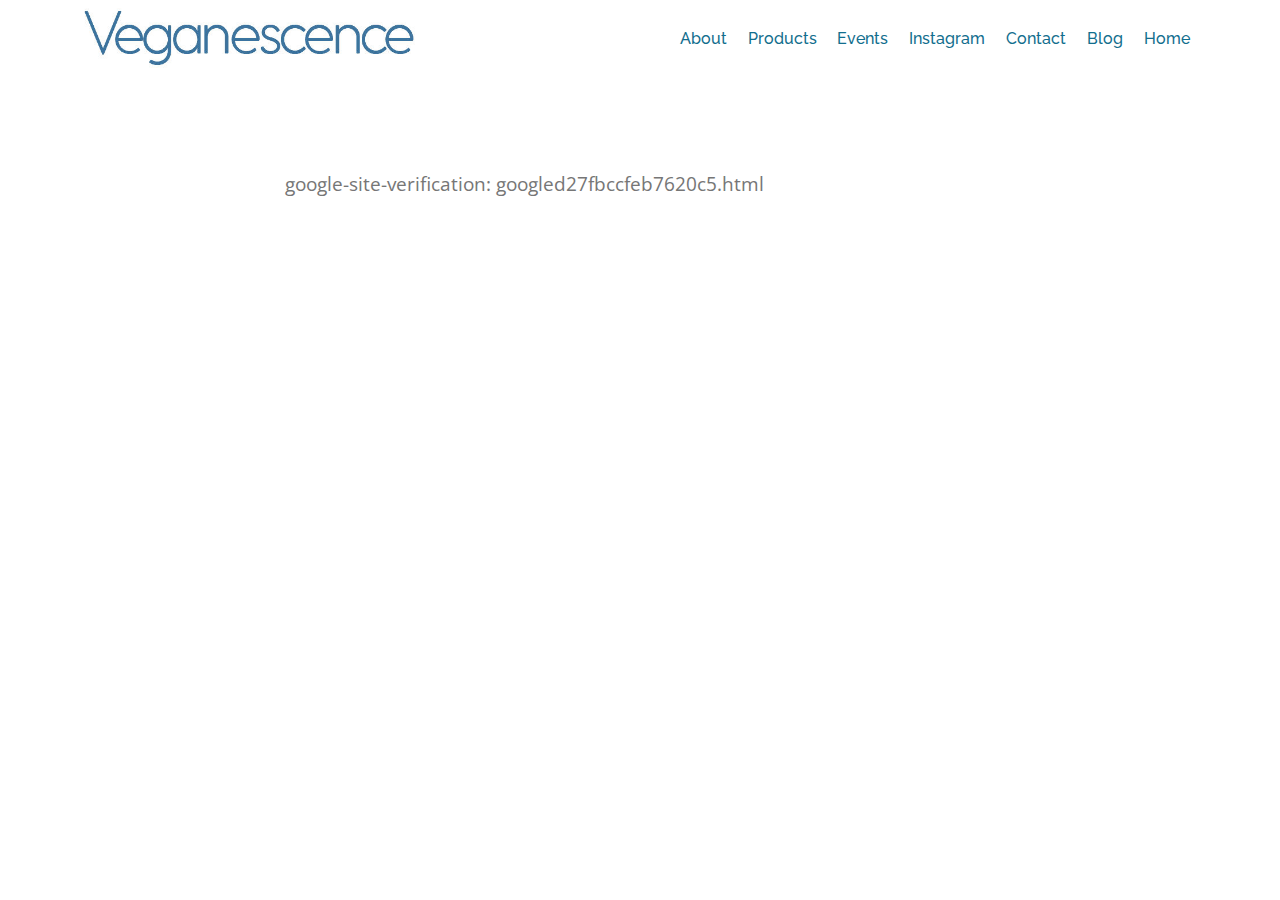
==== commit 8bc164a1: "create github pages" ====
--- a/google-site-verification googled27fbccfeb7620c5.html
+++ b/google-site-verification googled27fbccfeb7620c5.html
@@ -55,8 +55,12 @@
             </div>
         </div>
         <div class="collapse navbar-collapse" id="navbarSupportedContent">
-            <ul class="navbar-nav nav-dropdown nav-right" data-app-modern-menu="true"><li class="nav-item">
-                    <a class="nav-link link text-primary display-4" href="index.html#image3-m">
+            <ul class="navbar-nav nav-dropdown nav-right" data-app-modern-menu="true"><li class="nav-item"><a class="nav-link link text-primary display-4" href="index.html#content5-5">
+                        About</a></li><li class="nav-item"><a class="nav-link link text-primary display-4" href="index.html#header16-10">Products</a></li><li class="nav-item"><a class="nav-link link text-primary display-4" href="index.html#content4-9">
+                        Events</a></li><li class="nav-item"><a class="nav-link link text-primary display-4" href="index.html#instagram-feed-block-b">
+                        Instagram</a></li><li class="nav-item"><a class="nav-link link text-primary display-4" href="index.html#form1-9">
+                        Contact</a></li><li class="nav-item"><a class="nav-link link text-primary display-4" href="https://veganescence.github.io/blog/veganblog.html" target="_blank">
+                        Blog</a></li><li class="nav-item"><a class="nav-link link text-primary display-4" href="index.html#header9-2">
                         Home</a></li></ul>
             
         </div>
--- a/assets/web/assets/mobirise-icons/mobirise-icons.css
+++ b/assets/web/assets/mobirise-icons/mobirise-icons.css
@@ -0,0 +1,476 @@
+@font-face {
+  font-family: 'MobiriseIcons';
+  src:  url('mobirise-icons.eot?spat4u');
+  src:  url('mobirise-icons.eot?spat4u#iefix') format('embedded-opentype'),
+    url('mobirise-icons.ttf?spat4u') format('truetype'),
+    url('mobirise-icons.woff?spat4u') format('woff'),
+    url('mobirise-icons.svg?spat4u#MobiriseIcons') format('svg');
+  font-weight: normal;
+  font-style: normal;
+}
+
+[class^="mbri-"], [class*=" mbri-"] {
+  /* use !important to prevent issues with browser extensions that change fonts */
+  font-family: MobiriseIcons !important;
+  speak: none;
+  font-style: normal;
+  font-weight: normal;
+  font-variant: normal;
+  text-transform: none;
+  line-height: 1;
+
+  /* Better Font Rendering =========== */
+  -webkit-font-smoothing: antialiased;
+  -moz-osx-font-smoothing: grayscale;
+}
+
+.mbri-add-submenu:before {
+  content: "\e900";
+}
+.mbri-alert:before {
+  content: "\e901";
+}
+.mbri-align-center:before {
+  content: "\e902";
+}
+.mbri-align-justify:before {
+  content: "\e903";
+}
+.mbri-align-left:before {
+  content: "\e904";
+}
+.mbri-align-right:before {
+  content: "\e905";
+}
+.mbri-android:before {
+  content: "\e906";
+}
+.mbri-apple:before {
+  content: "\e907";
+}
+.mbri-arrow-down:before {
+  content: "\e908";
+}
+.mbri-arrow-next:before {
+  content: "\e909";
+}
+.mbri-arrow-prev:before {
+  content: "\e90a";
+}
+.mbri-arrow-up:before {
+  content: "\e90b";
+}
+.mbri-bold:before {
+  content: "\e90c";
+}
+.mbri-bookmark:before {
+  content: "\e90d";
+}
+.mbri-bootstrap:before {
+  content: "\e90e";
+}
+.mbri-briefcase:before {
+  content: "\e90f";
+}
+.mbri-browse:before {
+  content: "\e910";
+}
+.mbri-bulleted-list:before {
+  content: "\e911";
+}
+.mbri-calendar:before {
+  content: "\e912";
+}
+.mbri-camera:before {
+  content: "\e913";
+}
+.mbri-cart-add:before {
+  content: "\e914";
+}
+.mbri-cart-full:before {
+  content: "\e915";
+}
+.mbri-cash:before {
+  content: "\e916";
+}
+.mbri-change-style:before {
+  content: "\e917";
+}
+.mbri-chat:before {
+  content: "\e918";
+}
+.mbri-clock:before {
+  content: "\e919";
+}
+.mbri-close:before {
+  content: "\e91a";
+}
+.mbri-cloud:before {
+  content: "\e91b";
+}
+.mbri-code:before {
+  content: "\e91c";
+}
+.mbri-contact-form:before {
+  content: "\e91d";
+}
+.mbri-credit-card:before {
+  content: "\e91e";
+}
+.mbri-cursor-click:before {
+  content: "\e91f";
+}
+.mbri-cust-feedback:before {
+  content: "\e920";
+}
+.mbri-database:before {
+  content: "\e921";
+}
+.mbri-delivery:before {
+  content: "\e922";
+}
+.mbri-desktop:before {
+  content: "\e923";
+}
+.mbri-devices:before {
+  content: "\e924";
+}
+.mbri-down:before {
+  content: "\e925";
+}
+.mbri-download:before {
+  content: "\e989";
+}
+.mbri-drag-n-drop:before {
+  content: "\e927";
+}
+.mbri-drag-n-drop2:before {
+  content: "\e928";
+}
+.mbri-edit:before {
+  content: "\e929";
+}
+.mbri-edit2:before {
+  content: "\e92a";
+}
+.mbri-error:before {
+  content: "\e92b";
+}
+.mbri-extension:before {
+  content: "\e92c";
+}
+.mbri-features:before {
+  content: "\e92d";
+}
+.mbri-file:before {
+  content: "\e92e";
+}
+.mbri-flag:before {
+  content: "\e92f";
+}
+.mbri-folder:before {
+  content: "\e930";
+}
+.mbri-gift:before {
+  content: "\e931";
+}
+.mbri-github:before {
+  content: "\e932";
+}
+.mbri-globe:before {
+  content: "\e933";
+}
+.mbri-globe-2:before {
+  content: "\e934";
+}
+.mbri-growing-chart:before {
+  content: "\e935";
+}
+.mbri-hearth:before {
+  content: "\e936";
+}
+.mbri-help:before {
+  content: "\e937";
+}
+.mbri-home:before {
+  content: "\e938";
+}
+.mbri-hot-cup:before {
+  content: "\e939";
+}
+.mbri-idea:before {
+  content: "\e93a";
+}
+.mbri-image-gallery:before {
+  content: "\e93b";
+}
+.mbri-image-slider:before {
+  content: "\e93c";
+}
+.mbri-info:before {
+  content: "\e93d";
+}
+.mbri-italic:before {
+  content: "\e93e";
+}
+.mbri-key:before {
+  content: "\e93f";
+}
+.mbri-laptop:before {
+  content: "\e940";
+}
+.mbri-layers:before {
+  content: "\e941";
+}
+.mbri-left-right:before {
+  content: "\e942";
+}
+.mbri-left:before {
+  content: "\e943";
+}
+.mbri-letter:before {
+  content: "\e944";
+}
+.mbri-like:before {
+  content: "\e945";
+}
+.mbri-link:before {
+  content: "\e946";
+}
+.mbri-lock:before {
+  content: "\e947";
+}
+.mbri-login:before {
+  content: "\e948";
+}
+.mbri-logout:before {
+  content: "\e949";
+}
+.mbri-magic-stick:before {
+  content: "\e94a";
+}
+.mbri-map-pin:before {
+  content: "\e94b";
+}
+.mbri-menu:before {
+  content: "\e94c";
+}
+.mbri-mobile:before {
+  content: "\e94d";
+}
+.mbri-mobile2:before {
+  content: "\e94e";
+}
+.mbri-mobirise:before {
+  content: "\e94f";
+}
+.mbri-more-horizontal:before {
+  content: "\e950";
+}
+.mbri-more-vertical:before {
+  content: "\e951";
+}
+.mbri-music:before {
+  content: "\e952";
+}
+.mbri-new-file:before {
+  content: "\e953";
+}
+.mbri-numbered-list:before {
+  content: "\e954";
+}
+.mbri-opened-folder:before {
+  content: "\e955";
+}
+.mbri-pages:before {
+  content: "\e956";
+}
+.mbri-paper-plane:before {
+  content: "\e957";
+}
+.mbri-paperclip:before {
+  content: "\e958";
+}
+.mbri-photo:before {
+  content: "\e959";
+}
+.mbri-photos:before {
+  content: "\e95a";
+}
+.mbri-pin:before {
+  content: "\e95b";
+}
+.mbri-play:before {
+  content: "\e95c";
+}
+.mbri-plus:before {
+  content: "\e95d";
+}
+.mbri-preview:before {
+  content: "\e95e";
+}
+.mbri-print:before {
+  content: "\e95f";
+}
+.mbri-protect:before {
+  content: "\e960";
+}
+.mbri-question:before {
+  content: "\e961";
+}
+.mbri-quote-left:before {
+  content: "\e962";
+}
+.mbri-quote-right:before {
+  content: "\e963";
+}
+.mbri-refresh:before {
+  content: "\e964";
+}
+.mbri-responsive:before {
+  content: "\e965";
+}
+.mbri-right:before {
+  content: "\e966";
+}
+.mbri-rocket:before {
+  content: "\e967";
+}
+.mbri-sad-face:before {
+  content: "\e968";
+}
+.mbri-sale:before {
+  content: "\e969";
+}
+.mbri-save:before {
+  content: "\e96a";
+}
+.mbri-search:before {
+  content: "\e96b";
+}
+.mbri-setting:before {
+  content: "\e96c";
+}
+.mbri-setting2:before {
+  content: "\e96d";
+}
+.mbri-setting3:before {
+  content: "\e96e";
+}
+.mbri-share:before {
+  content: "\e96f";
+}
+.mbri-shopping-bag:before {
+  content: "\e970";
+}
+.mbri-shopping-basket:before {
+  content: "\e971";
+}
+.mbri-shopping-cart:before {
+  content: "\e972";
+}
+.mbri-sites:before {
+  content: "\e973";
+}
+.mbri-smile-face:before {
+  content: "\e974";
+}
+.mbri-speed:before {
+  content: "\e975";
+}
+.mbri-star:before {
+  content: "\e976";
+}
+.mbri-success:before {
+  content: "\e977";
+}
+.mbri-sun:before {
+  content: "\e978";
+}
+.mbri-sun2:before {
+  content: "\e979";
+}
+.mbri-tablet:before {
+  content: "\e97a";
+}
+.mbri-tablet-vertical:before {
+  content: "\e97b";
+}
+.mbri-target:before {
+  content: "\e97c";
+}
+.mbri-timer:before {
+  content: "\e97d";
+}
+.mbri-to-ftp:before {
+  content: "\e97e";
+}
+.mbri-to-local-drive:before {
+  content: "\e97f";
+}
+.mbri-touch-swipe:before {
+  content: "\e980";
+}
+.mbri-touch:before {
+  content: "\e981";
+}
+.mbri-trash:before {
+  content: "\e982";
+}
+.mbri-underline:before {
+  content: "\e983";
+}
+.mbri-unlink:before {
+  content: "\e984";
+}
+.mbri-unlock:before {
+  content: "\e985";
+}
+.mbri-up-down:before {
+  content: "\e986";
+}
+.mbri-up:before {
+  content: "\e987";
+}
+.mbri-update:before {
+  content: "\e988";
+}
+.mbri-upload:before {
+ content: "\e926"; 
+}
+.mbri-user:before {
+  content: "\e98a";
+}
+.mbri-user2:before {
+  content: "\e98b";
+}
+.mbri-users:before {
+  content: "\e98c";
+}
+.mbri-video:before {
+  content: "\e98d";
+}
+.mbri-video-play:before {
+  content: "\e98e";
+}
+.mbri-watch:before {
+  content: "\e98f";
+}
+.mbri-website-theme:before {
+  content: "\e990";
+}
+.mbri-wifi:before {
+  content: "\e991";
+}
+.mbri-windows:before {
+  content: "\e992";
+}
+.mbri-zoom-out:before {
+  content: "\e993";
+}
+.mbri-redo:before {
+  content: "\e994";
+}
+.mbri-undo:before {
+  content: "\e995";
+}
--- a/assets/soundcloud-plugin/style.css
+++ b/assets/soundcloud-plugin/style.css
@@ -0,0 +1,57 @@
+.addons-container {
+  position: relative;
+  margin-left: auto;
+  margin-right: auto;
+  padding-right: 15px;
+  padding-left: 15px; }
+  @media (min-width: 576px) {
+    .addons-container {
+      padding-right: 15px;
+      padding-left: 15px; } }
+  @media (min-width: 768px) {
+    .addons-container {
+      padding-right: 15px;
+      padding-left: 15px; } }
+  @media (min-width: 992px) {
+    .addons-container {
+      padding-right: 15px;
+      padding-left: 15px; } }
+  @media (min-width: 1200px) {
+    .addons-container {
+      padding-right: 15px;
+      padding-left: 15px; } }
+  @media (min-width: 576px) {
+    .addons-container {
+      width: 540px;
+      max-width: 100%; } }
+  @media (min-width: 768px) {
+    .addons-container {
+      width: 720px;
+      max-width: 100%; } }
+  @media (min-width: 992px) {
+    .addons-container {
+      width: 960px;
+      max-width: 100%; } }
+  @media (min-width: 1200px) {
+    .addons-container {
+      width: 1140px;
+      max-width: 100%; } }
+
+.addons-container-inner{
+    position: relative;
+    width: 100%;
+    min-height: 1px;
+    padding-right: 15px;
+    padding-left: 15px;
+}
+@media (min-width: 567px) {
+    .addons-container-inner{
+        -ms-flex: 0 0 66.666667%;
+        flex: 0 0 66.666667%;
+        max-width: 66.666667%;
+    }
+}
+.addons-row{
+    display: flex;
+    justify-content:center;
+}--- a/assets/gdpr-plugin/gdpr-styles.css
+++ b/assets/gdpr-plugin/gdpr-styles.css
@@ -0,0 +1,27 @@
+.gdpr-block {
+    padding: 10px;
+    font-size: 14px;
+    display: block;
+    width: 100%;
+    text-align: center;
+}
+.gdpr-block.covert {
+	display: none;
+}
+.textGDPR {
+    position: relative;
+}
+.gdpr-block label span.textGDPR input[name='gdpr']{
+    width: 15px;
+    height: 15px;
+    margin: 0;
+    position: absolute;
+    top: 2px;
+    left: -20px;
+}
+.gdpr-block label {
+    color: #a7a7a7;
+    vertical-align: middle;
+    user-select: none;
+    margin-bottom: 0;
+}--- a/assets/dropdown/css/style.css
+++ b/assets/dropdown/css/style.css
@@ -0,0 +1,265 @@
+.navbar-dropdown {
+  left: 0;
+  padding: 0;
+  position: absolute;
+  right: 0;
+  top: 0;
+  transition: all 0.45s ease;
+  z-index: 1030;
+  background: #282828; }
+  .navbar-dropdown .navbar-logo {
+    margin-right: 0.8rem;
+    transition: margin 0.3s ease-in-out;
+    vertical-align: middle; }
+    .navbar-dropdown .navbar-logo img {
+      height: 3.125rem;
+      transition: all 0.3s ease-in-out; }
+    .navbar-dropdown .navbar-logo.mbr-iconfont {
+      font-size: 3.125rem;
+      line-height: 3.125rem; }
+  .navbar-dropdown .navbar-caption {
+    font-weight: 700;
+    white-space: normal;
+    vertical-align: -4px;
+    line-height: 3.125rem !important; }
+    .navbar-dropdown .navbar-caption, .navbar-dropdown .navbar-caption:hover {
+      color: inherit;
+      text-decoration: none; }
+  .navbar-dropdown .mbr-iconfont + .navbar-caption {
+    vertical-align: -1px; }
+  .navbar-dropdown.navbar-fixed-top {
+    position: fixed; }
+  .navbar-dropdown .navbar-brand span {
+    vertical-align: -4px; }
+  .navbar-dropdown.bg-color.transparent {
+    background: none; }
+  .navbar-dropdown.navbar-short .navbar-brand {
+    padding: 0.625rem 0; }
+    .navbar-dropdown.navbar-short .navbar-brand span {
+      vertical-align: -1px; }
+  .navbar-dropdown.navbar-short .navbar-caption {
+    line-height: 2.375rem !important;
+    vertical-align: -2px; }
+  .navbar-dropdown.navbar-short .navbar-logo {
+    margin-right: 0.5rem; }
+    .navbar-dropdown.navbar-short .navbar-logo img {
+      height: 2.375rem; }
+    .navbar-dropdown.navbar-short .navbar-logo.mbr-iconfont {
+      font-size: 2.375rem;
+      line-height: 2.375rem; }
+  .navbar-dropdown.navbar-short .mbr-table-cell {
+    height: 3.625rem; }
+  .navbar-dropdown .navbar-close {
+    left: 0.6875rem;
+    position: fixed;
+    top: 0.75rem;
+    z-index: 1000; }
+  .navbar-dropdown .hamburger-icon {
+    content: "";
+    display: inline-block;
+    vertical-align: middle;
+    width: 16px;
+    -webkit-box-shadow: 0 -6px 0 1px #282828,0 0 0 1px #282828,0 6px 0 1px #282828;
+    -moz-box-shadow: 0 -6px 0 1px #282828,0 0 0 1px #282828,0 6px 0 1px #282828;
+    box-shadow: 0 -6px 0 1px #282828,0 0 0 1px #282828,0 6px 0 1px #282828; }
+
+.dropdown-menu .dropdown-toggle[data-toggle="dropdown-submenu"]::after {
+  border-bottom: 0.35em solid transparent;
+  border-left: 0.35em solid;
+  border-right: 0;
+  border-top: 0.35em solid transparent;
+  margin-left: 0.3rem; }
+
+.dropdown-menu .dropdown-item:focus {
+  outline: 0; }
+
+.nav-dropdown {
+  font-size: 0.75rem;
+  font-weight: 500;
+  height: auto !important; }
+  .nav-dropdown .nav-btn {
+    padding-left: 1rem; }
+  .nav-dropdown .link {
+    margin: .667em 1.667em;
+    font-weight: 500;
+    padding: 0;
+    transition: color .2s ease-in-out; }
+    .nav-dropdown .link.dropdown-toggle {
+      margin-right: 2.583em; }
+      .nav-dropdown .link.dropdown-toggle::after {
+        margin-left: .25rem;
+        border-top: 0.35em solid;
+        border-right: 0.35em solid transparent;
+        border-left: 0.35em solid transparent;
+        border-bottom: 0; }
+      .nav-dropdown .link.dropdown-toggle[aria-expanded="true"] {
+        margin: 0;
+        padding: 0.667em 3.263em  0.667em 1.667em; }
+  .nav-dropdown .link::after,
+  .nav-dropdown .dropdown-item::after {
+    color: inherit; }
+  .nav-dropdown .btn {
+    font-size: 0.75rem;
+    font-weight: 700;
+    letter-spacing: 0;
+    margin-bottom: 0;
+    padding-left: 1.25rem;
+    padding-right: 1.25rem; }
+  .nav-dropdown .dropdown-menu {
+    border-radius: 0;
+    border: 0;
+    left: 0;
+    margin: 0;
+    padding-bottom: 1.25rem;
+    padding-top: 1.25rem;
+    position: relative; }
+  .nav-dropdown .dropdown-submenu {
+    margin-left: 0.125rem;
+    top: 0; }
+  .nav-dropdown .dropdown-item {
+    font-weight: 500;
+    line-height: 2;
+    padding: 0.3846em 4.615em 0.3846em 1.5385em;
+    position: relative;
+    transition: color .2s ease-in-out, background-color .2s ease-in-out; }
+    .nav-dropdown .dropdown-item::after {
+      margin-top: -0.3077em;
+      position: absolute;
+      right: 1.1538em;
+      top: 50%; }
+    .nav-dropdown .dropdown-item:focus, .nav-dropdown .dropdown-item:hover {
+      background: none; }
+
+@media (max-width: 767px) {
+  .nav-dropdown.navbar-toggleable-sm {
+    bottom: 0;
+    display: none;
+    left: 0;
+    overflow-x: hidden;
+    position: fixed;
+    top: 0;
+    transform: translateX(-100%);
+    -ms-transform: translateX(-100%);
+    -webkit-transform: translateX(-100%);
+    width: 18.75rem;
+    z-index: 999; } }
+.nav-dropdown.navbar-toggleable-xl {
+  bottom: 0;
+  display: none;
+  left: 0;
+  overflow-x: hidden;
+  position: fixed;
+  top: 0;
+  transform: translateX(-100%);
+  -ms-transform: translateX(-100%);
+  -webkit-transform: translateX(-100%);
+  width: 18.75rem;
+  z-index: 999; }
+
+.nav-dropdown-sm {
+  display: block !important;
+  overflow-x: hidden;
+  overflow: auto;
+  padding-top: 3.875rem; }
+  .nav-dropdown-sm::after {
+    content: "";
+    display: block;
+    height: 3rem;
+    width: 100%; }
+  .nav-dropdown-sm.collapse.in ~ .navbar-close {
+    display: block !important; }
+  .nav-dropdown-sm.collapsing, .nav-dropdown-sm.collapse.in {
+    transform: translateX(0);
+    -ms-transform: translateX(0);
+    -webkit-transform: translateX(0);
+    transition: all 0.25s ease-out;
+    -webkit-transition: all 0.25s ease-out;
+    background: #282828; }
+  .nav-dropdown-sm.collapsing[aria-expanded="false"] {
+    transform: translateX(-100%);
+    -ms-transform: translateX(-100%);
+    -webkit-transform: translateX(-100%); }
+  .nav-dropdown-sm .nav-item {
+    display: block;
+    margin-left: 0 !important;
+    padding-left: 0; }
+  .nav-dropdown-sm .link,
+  .nav-dropdown-sm .dropdown-item {
+    border-top: 1px dotted rgba(255, 255, 255, 0.1);
+    font-size: 0.8125rem;
+    line-height: 1.6;
+    margin: 0 !important;
+    padding: 0.875rem 2.4rem 0.875rem 1.5625rem !important;
+    position: relative;
+    white-space: normal; }
+    .nav-dropdown-sm .link:focus, .nav-dropdown-sm .link:hover,
+    .nav-dropdown-sm .dropdown-item:focus,
+    .nav-dropdown-sm .dropdown-item:hover {
+      background: rgba(0, 0, 0, 0.2) !important;
+      color: #c0a375; }
+  .nav-dropdown-sm .nav-btn {
+    position: relative;
+    padding: 1.5625rem 1.5625rem 0 1.5625rem; }
+    .nav-dropdown-sm .nav-btn::before {
+      border-top: 1px dotted rgba(255, 255, 255, 0.1);
+      content: "";
+      left: 0;
+      position: absolute;
+      top: 0;
+      width: 100%; }
+    .nav-dropdown-sm .nav-btn + .nav-btn {
+      padding-top: 0.625rem; }
+      .nav-dropdown-sm .nav-btn + .nav-btn::before {
+        display: none; }
+  .nav-dropdown-sm .btn {
+    padding: 0.625rem 0; }
+  .nav-dropdown-sm .dropdown-toggle[data-toggle="dropdown-submenu"]::after {
+    margin-left: .25rem;
+    border-top: 0.35em solid;
+    border-right: 0.35em solid transparent;
+    border-left: 0.35em solid transparent;
+    border-bottom: 0; }
+  .nav-dropdown-sm .dropdown-toggle[data-toggle="dropdown-submenu"][aria-expanded="true"]::after {
+    border-top: 0;
+    border-right: 0.35em solid transparent;
+    border-left: 0.35em solid transparent;
+    border-bottom: 0.35em solid; }
+  .nav-dropdown-sm .dropdown-menu {
+    margin: 0;
+    padding: 0;
+    position: relative;
+    top: 0;
+    left: 0;
+    width: 100%;
+    border: 0;
+    float: none;
+    border-radius: 0;
+    background: none; }
+  .nav-dropdown-sm .dropdown-submenu {
+    left: 100%;
+    margin-left: 0.125rem;
+    margin-top: -1.25rem;
+    top: 0; }
+
+.navbar-toggleable-sm .nav-dropdown .dropdown-menu {
+  position: absolute; }
+
+.navbar-toggleable-sm .nav-dropdown .dropdown-submenu {
+  left: 100%;
+  margin-left: 0.125rem;
+  margin-top: -1.25rem;
+  top: 0; }
+
+.navbar-toggleable-sm.opened .nav-dropdown .dropdown-menu {
+  position: relative; }
+
+.navbar-toggleable-sm.opened .nav-dropdown .dropdown-submenu {
+  left: 0;
+  margin-left: 00rem;
+  margin-top: 0rem;
+  top: 0; }
+
+.is-builder .nav-dropdown.collapsing {
+  transition: none !important; }
+
+/*# sourceMappingURL=style.css.map */
--- a/assets/theme/css/style.css
+++ b/assets/theme/css/style.css
@@ -0,0 +1,4 @@
+/*!
+ * Mobirise v4 theme (https://mobirise.com/)
+ * Copyright 2017 Mobirise
+ */section{background-color:#eeeeee}section,.container,.container-fluid{position:relative;word-wrap:break-word}a.mbr-iconfont:hover{text-decoration:none}.article .lead p,.article .lead ul,.article .lead ol,.article .lead pre,.article .lead blockquote{margin-bottom:0}a{font-style:normal;font-weight:400;cursor:pointer}a,a:hover{text-decoration:none}figure{margin-bottom:0}body{color:#232323}h1,h2,h3,h4,h5,h6,.h1,.h2,.h3,.h4,.h5,.h6,.display-1,.display-2,.display-3,.display-4{line-height:1;word-break:break-word;word-wrap:break-word}b,strong{font-weight:bold}blockquote{padding:10px 0 10px 20px;position:relative;border-left:2px solid;border-color:#ff3366}input:-webkit-autofill,input:-webkit-autofill:hover,input:-webkit-autofill:focus,input:-webkit-autofill:active{transition-delay:9999s;transition-property:background-color, color}textarea[type="hidden"]{display:none}body{position:relative}section{background-position:50% 50%;background-repeat:no-repeat;background-size:cover}section .mbr-background-video,section .mbr-background-video-preview{position:absolute;bottom:0;left:0;right:0;top:0}.hidden{visibility:hidden}.mbr-z-index20{z-index:20}/*! Base colors */.mbr-white{color:#ffffff}.mbr-black{color:#000000}.mbr-bg-white{background-color:#ffffff}.mbr-bg-black{background-color:#000000}/*! Text-aligns */.align-left{text-align:left}.align-center{text-align:center}.align-right{text-align:right}@media (max-width: 767px){.align-left,.align-center,.align-right,.mbr-section-btn,.mbr-section-title{text-align:center}}/*! Font-weight  */.mbr-light{font-weight:300}.mbr-regular{font-weight:400}.mbr-semibold{font-weight:500}.mbr-bold{font-weight:700}/*! Media  */.media-size-item{-webkit-flex:1 1 auto;-moz-flex:1 1 auto;-ms-flex:1 1 auto;-o-flex:1 1 auto;flex:1 1 auto}.media-content{-webkit-flex-basis:100%;flex-basis:100%}.media-container-row{display:-ms-flexbox;display:-webkit-flex;display:flex;-webkit-flex-direction:row;-ms-flex-direction:row;flex-direction:row;-webkit-flex-wrap:wrap;-ms-flex-wrap:wrap;flex-wrap:wrap;-webkit-justify-content:center;-ms-flex-pack:center;justify-content:center;-webkit-align-content:center;-ms-flex-line-pack:center;align-content:center;-webkit-align-items:start;-ms-flex-align:start;align-items:start}.media-container-row .media-size-item{width:400px}.media-container-column{display:-ms-flexbox;display:-webkit-flex;display:flex;-webkit-flex-direction:column;-ms-flex-direction:column;flex-direction:column;-webkit-flex-wrap:wrap;-ms-flex-wrap:wrap;flex-wrap:wrap;-webkit-justify-content:center;-ms-flex-pack:center;justify-content:center;-webkit-align-content:center;-ms-flex-line-pack:center;align-content:center;-webkit-align-items:stretch;-ms-flex-align:stretch;align-items:stretch}.media-container-column>*{width:100%}@media (min-width: 992px){.media-container-row{-webkit-flex-wrap:nowrap;-ms-flex-wrap:nowrap;flex-wrap:nowrap}}figure{overflow:hidden}figure[mbr-media-size]{transition:width 0.1s}.mbr-figure img,.mbr-figure iframe{display:block;width:100%}.card{background-color:transparent;border:none}.card-box{flex:0 0 100%}.card-img{text-align:center;flex-shrink:0;-webkit-flex-shrink:0}.media{max-width:100%;margin:0 auto}.mbr-figure{-ms-flex-item-align:center;-ms-grid-row-align:center;-webkit-align-self:center;align-self:center}.media-container>div{max-width:100%}.mbr-figure img,.card-img img{width:100%}@media (max-width: 991px){.media-size-item{width:auto !important}.media{width:auto}.mbr-figure{width:100% !important}}/*! Buttons */.mbr-section-btn{margin-left:-.25rem;margin-right:-.25rem;font-size:0}nav .mbr-section-btn{margin-left:0rem;margin-right:0rem}/*! Btn icon margin */.btn .mbr-iconfont,.btn.btn-sm .mbr-iconfont{cursor:pointer;margin-right:0.5rem}.btn.btn-md .mbr-iconfont,.btn.btn-md .mbr-iconfont{margin-right:0.8rem}.mbr-regular{font-weight:400}.mbr-semibold{font-weight:500}.mbr-bold{font-weight:700}[type="submit"]{-webkit-appearance:none}/*! Full-screen */.mbr-fullscreen .mbr-overlay{min-height:100vh}.mbr-fullscreen{display:flex;display:-webkit-flex;display:-moz-flex;display:-ms-flex;display:-o-flex;align-items:center;-webkit-align-items:center;min-height:100vh;padding-top:3rem;padding-bottom:3rem}/*! Map */.map{height:25rem;position:relative}.map iframe{width:100%;height:100%}.form-asterisk{font-family:initial;position:absolute;top:-2px;font-weight:normal}/*! Scroll to top arrow */.mbr-arrow-up{bottom:25px;right:90px;position:fixed;text-align:right;z-index:5000;color:#ffffff;font-size:32px;transform:rotate(180deg);-webkit-transform:rotate(180deg)}.mbr-arrow-up a{background:rgba(0,0,0,0.2);border-radius:3px;color:#fff;display:inline-block;height:60px;width:60px;outline-style:none !important;position:relative;text-decoration:none;transition:all .3s ease-in-out;cursor:pointer;text-align:center}.mbr-arrow-up a:hover{background-color:rgba(0,0,0,0.4)}.mbr-arrow-up a i{line-height:60px}.mbr-arrow-up-icon{display:block;color:#fff}.mbr-arrow-up-icon::before{content:"\203a";display:inline-block;font-family:serif;font-size:32px;line-height:1;font-style:normal;position:relative;top:6px;left:-4px;-webkit-transform:rotate(-90deg);transform:rotate(-90deg)}/*! Arrow Down */.mbr-arrow{position:absolute;bottom:45px;left:50%;width:60px;height:60px;cursor:pointer;background-color:rgba(80,80,80,0.5);border-radius:50%;-webkit-transform:translateX(-50%);transform:translateX(-50%)}.mbr-arrow>a{display:inline-block;text-decoration:none;outline-style:none;-webkit-animation:arrowdown 1.7s ease-in-out infinite;animation:arrowdown 1.7s ease-in-out infinite}.mbr-arrow>a>i{position:absolute;top:-2px;left:15px;font-size:2rem}@keyframes arrowdown{0%{transform:translateY(0px);-webkit-transform:translateY(0px)}50%{transform:translateY(-5px);-webkit-transform:translateY(-5px)}100%{transform:translateY(0px);-webkit-transform:translateY(0px)}}@-webkit-keyframes arrowdown{0%{transform:translateY(0px);-webkit-transform:translateY(0px)}50%{transform:translateY(-5px);-webkit-transform:translateY(-5px)}100%{transform:translateY(0px);-webkit-transform:translateY(0px)}}@media (max-width: 500px){.mbr-arrow-up{left:50%;right:auto;transform:translateX(-50%) rotate(180deg);-webkit-transform:translateX(-50%) rotate(180deg)}}@keyframes gradient-animation{from{background-position:0% 100%;animation-timing-function:ease-in-out}to{background-position:100% 0%;animation-timing-function:ease-in-out}}@-webkit-keyframes gradient-animation{from{background-position:0% 100%;animation-timing-function:ease-in-out}to{background-position:100% 0%;animation-timing-function:ease-in-out}}.bg-gradient{background-size:200% 200%;animation:gradient-animation 5s infinite alternate;-webkit-animation:gradient-animation 5s infinite alternate}.menu .navbar-brand{display:-webkit-flex}.menu .navbar-brand span{display:flex;display:-webkit-flex}.menu .navbar-brand .navbar-caption-wrap{display:-webkit-flex}.menu .navbar-brand .navbar-logo img{display:-webkit-flex}@media (min-width: 768px) and (max-width: 991px){.menu .navbar-toggleable-sm .navbar-nav{display:-webkit-box;display:-webkit-flex;display:-ms-flexbox}}@media (max-width: 991px){.menu .navbar-collapse{max-height:93.5vh}.menu .navbar-collapse.show{overflow:auto}}@media (min-width: 992px){.menu .navbar-nav.nav-dropdown{display:-webkit-flex}.menu .navbar-toggleable-sm .navbar-collapse{display:-webkit-flex !important}.menu .collapsed .navbar-collapse{max-height:93.5vh}.menu .collapsed .navbar-collapse.show{overflow:auto}}@media (max-width: 767px){.menu .navbar-collapse{max-height:80vh}}.navbar{display:-webkit-flex;-webkit-flex-wrap:wrap;-webkit-align-items:center;-webkit-justify-content:space-between}.navbar-collapse{-webkit-flex-basis:100%;-webkit-flex-grow:1;-webkit-align-items:center}.nav-dropdown .link{padding:.667em 1.667em !important;margin:0 !important}.nav{display:-webkit-flex;-webkit-flex-wrap:wrap}.row{display:-webkit-flex;-webkit-flex-wrap:wrap}.justify-content-center{-webkit-justify-content:center}.form-inline{display:-webkit-flex;-webkit-flex-flow:row wrap;-webkit-align-items:center}.card-wrapper{-webkit-flex:1}.carousel-control{z-index:10;display:-webkit-flex;-webkit-align-items:center;-webkit-justify-content:center}.carousel-controls{display:-webkit-flex}.media{display:-webkit-flex}.form-group:focus{outline:none}.jq-selectbox__select{padding:1.07em .5em;position:absolute;top:0;left:0;width:100%}.jq-selectbox__dropdown{position:absolute;top:100% !important;left:0 !important;width:100% !important}.jq-selectbox__trigger-arrow{transform:translateY(-50%)}.jq-selectbox li{padding:1.07em .5em}.modal-dialog,.modal-content{height:100%}.modal-dialog .carousel-inner{height:100%;height:-webkit-fill-available;height:fill-available}.carousel-item{text-align:center}.carousel-item img{margin:auto}
--- a/assets/mobirise/css/mbr-additional.css
+++ b/assets/mobirise/css/mbr-additional.css
@@ -4041,9 +4041,42 @@
   color: #767676;
   text-align: left;
 }
+.cid-rB8WUVtC3p {
+  padding-top: 60px;
+  padding-bottom: 15px;
+  background-color: #ffffff;
+}
+.cid-rB8WUVtC3p .title {
+  margin-bottom: 2rem;
+}
+.cid-rB8WUVtC3p .mbr-section-subtitle {
+  color: #767676;
+}
+.cid-rB8WUVtC3p a:not([href]):not([tabindex]) {
+  color: #fff;
+  border-radius: 3px;
+}
+.cid-rB8WUVtC3p a.btn-white:not([href]):not([tabindex]) {
+  color: #333;
+}
+.cid-rB8WUVtC3p .multi-horizontal {
+  flex-grow: 1;
+  -webkit-flex-grow: 1;
+  max-width: 100%;
+}
+.cid-rB8WUVtC3p .input-group-btn {
+  display: block;
+  text-align: center;
+}
+.cid-rB8WUVtC3p LABEL {
+  color: #cccccc;
+}
+.cid-rB8WUVtC3p H2 {
+  color: #c1c1c1;
+}
 .cid-rB8FbleAXY {
-  padding-top: 30px;
-  padding-bottom: 75px;
+  padding-top: 45px;
+  padding-bottom: 45px;
   background-color: #ffffff;
 }
 @media (min-width: 992px) {
@@ -4089,3 +4122,18 @@
 .cid-rB8FdGfdtg .mbr-section-title {
   color: #c1c1c1;
 }
+.cid-rB8Rkd2SNs {
+  padding-top: 30px;
+  padding-bottom: 0px;
+  background-color: #ffffff;
+}
+.cid-rB8Rkd2SNs .mbr-text,
+.cid-rB8Rkd2SNs blockquote {
+  color: #767676;
+}
+.cid-rB8Rkd2SNs .mbr-text P {
+  text-align: center;
+}
+.cid-rB8Rkd2SNs .mbr-text {
+  color: #126e8e;
+}
